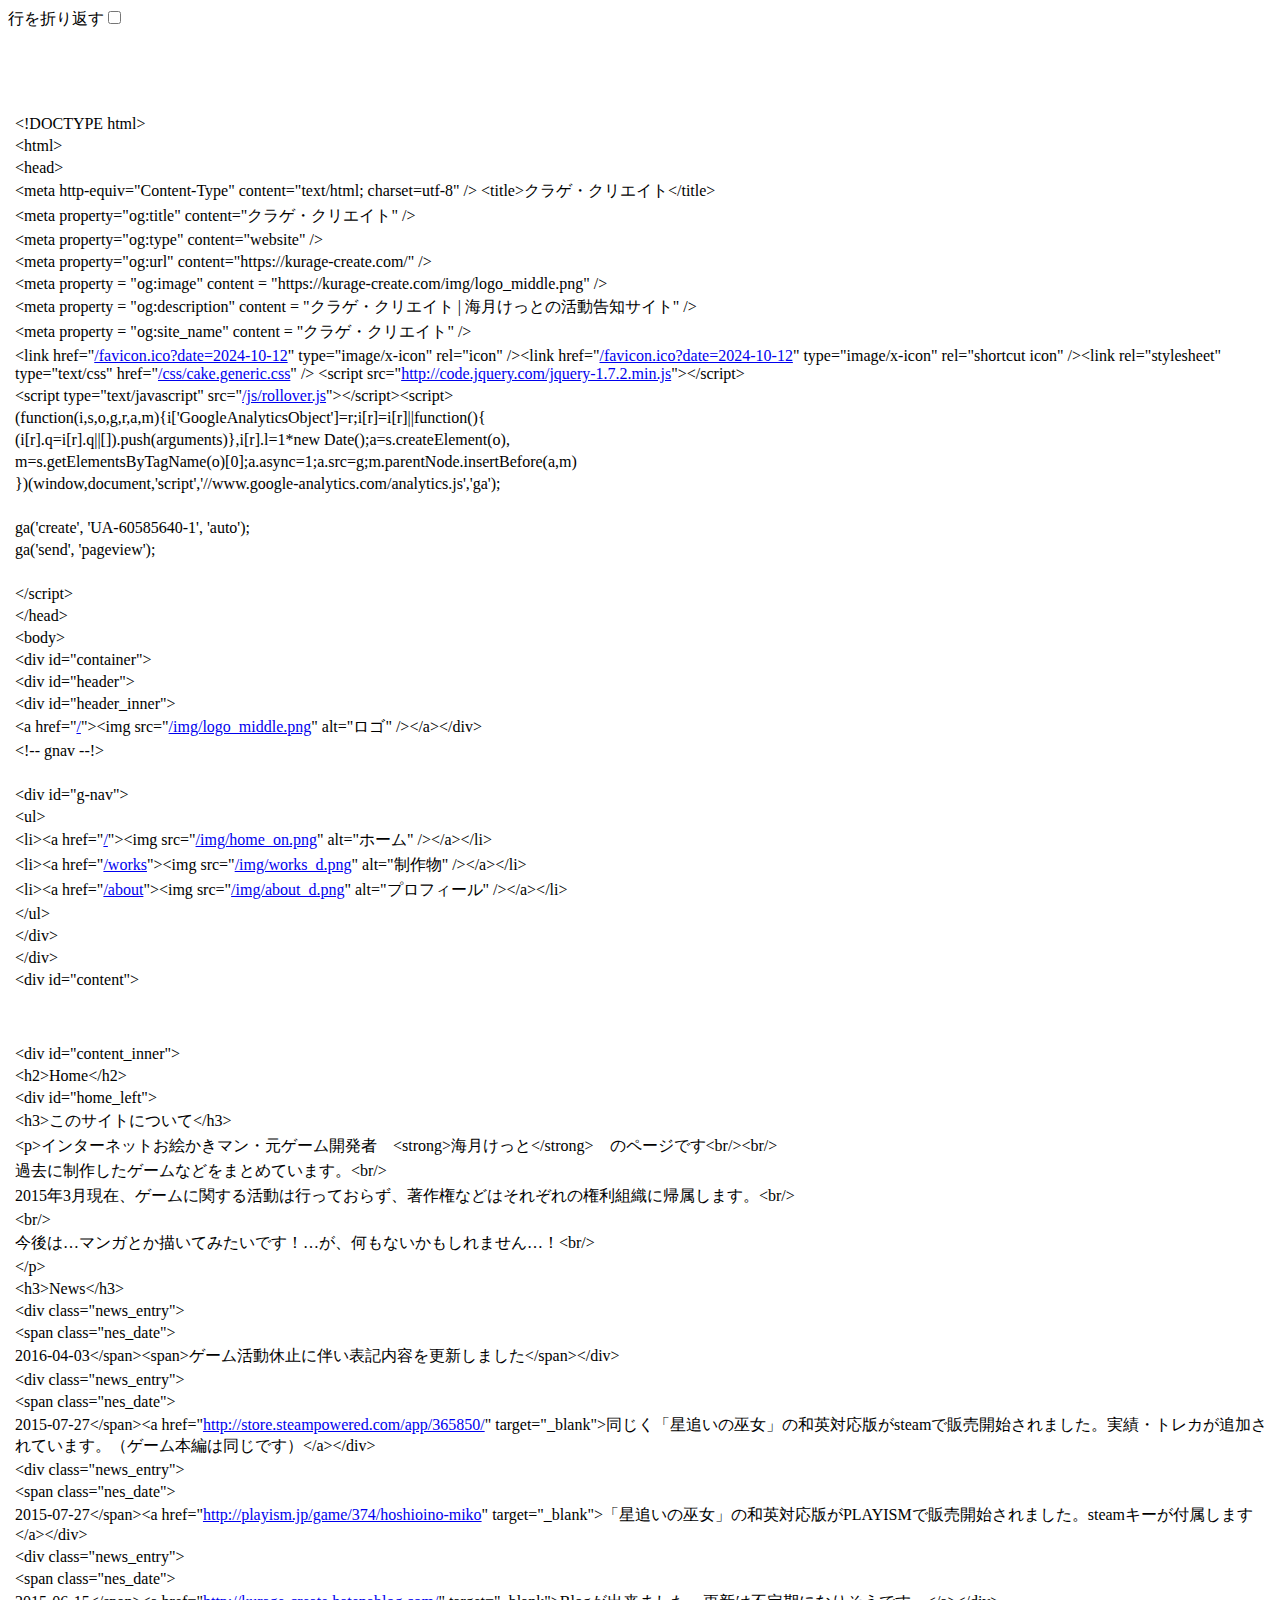
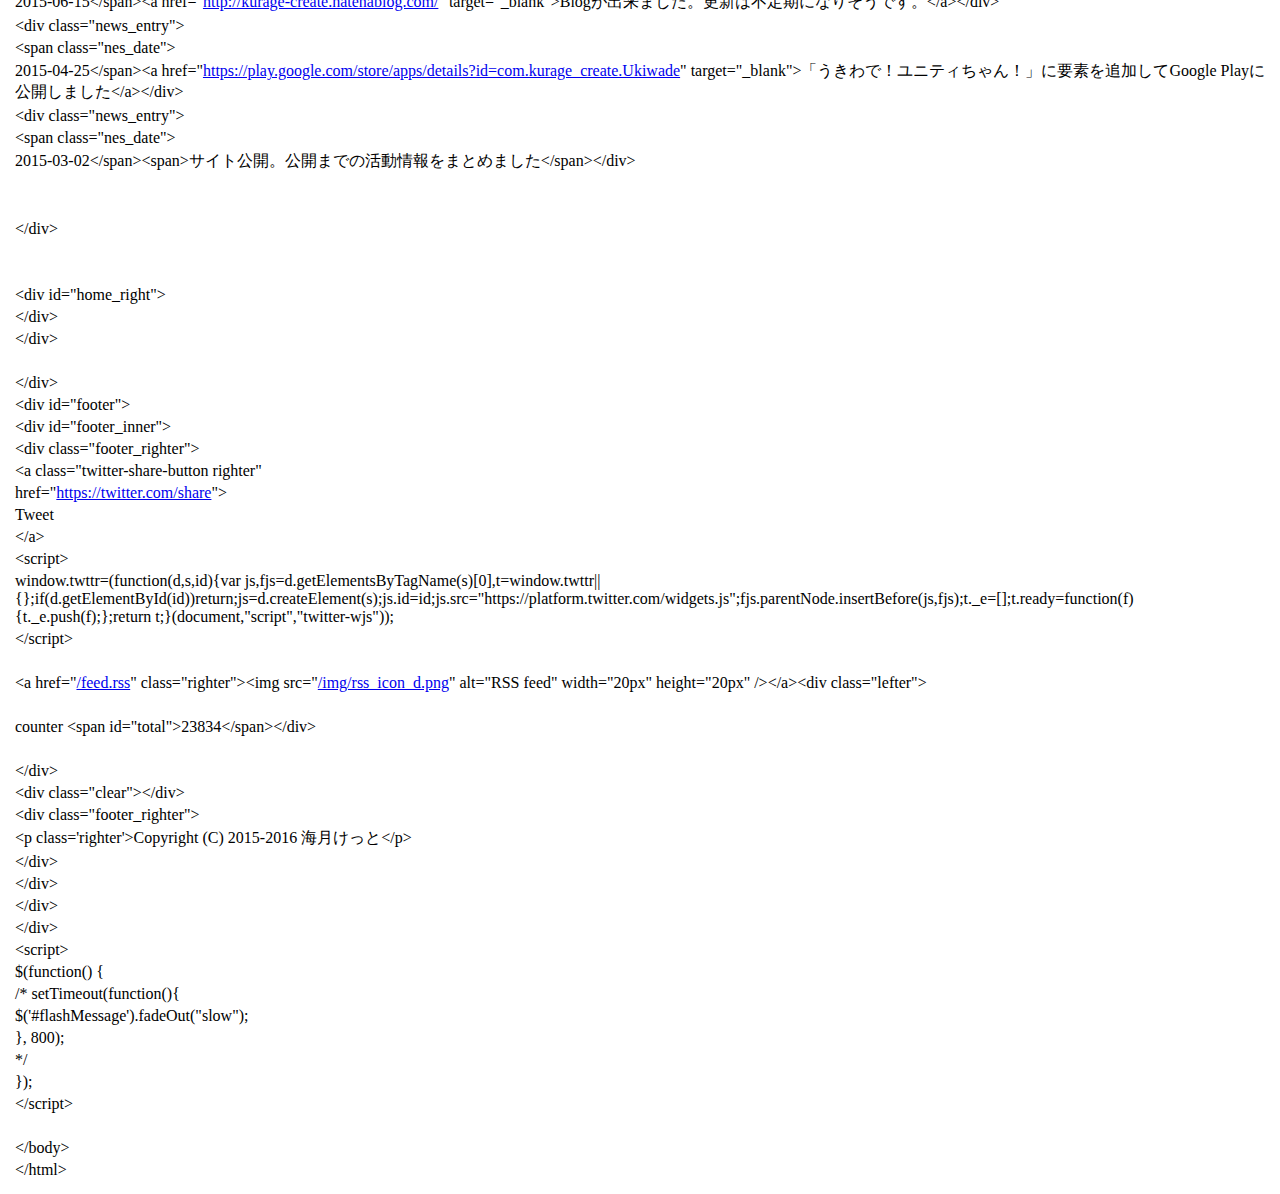
==== index.html @ b0171bd9 "とりあえずそのままコミット" ====
<!-- saved from url=(0026)https://kurage-create.com/ -->
<html><head><meta http-equiv="Content-Type" content="text/html; charset=UTF-8"><meta name="color-scheme" content="light dark"></head><body><div class="line-gutter-backdrop"></div><form autocomplete="off"><label class="line-wrap-control">行を折り返す<input type="checkbox" aria-label="行を折り返す"></label></form><table><tbody><tr><td class="line-number" value="1"></td><td class="line-content"><br></td></tr><tr><td class="line-number" value="2"></td><td class="line-content"><br></td></tr><tr><td class="line-number" value="3"></td><td class="line-content"><br></td></tr><tr><td class="line-number" value="4"></td><td class="line-content"><span class="html-doctype">&lt;!DOCTYPE html&gt;</span></td></tr><tr><td class="line-number" value="5"></td><td class="line-content"><span class="html-tag">&lt;html&gt;</span></td></tr><tr><td class="line-number" value="6"></td><td class="line-content"><span class="html-tag">&lt;head&gt;</span></td></tr><tr><td class="line-number" value="7"></td><td class="line-content">	<span class="html-tag">&lt;meta <span class="html-attribute-name">http-equiv</span>="<span class="html-attribute-value">Content-Type</span>" <span class="html-attribute-name">content</span>="<span class="html-attribute-value">text/html; charset=utf-8</span>" /&gt;</span>	<span class="html-tag">&lt;title&gt;</span>クラゲ・クリエイト<span class="html-tag">&lt;/title&gt;</span></td></tr><tr><td class="line-number" value="8"></td><td class="line-content">	<span class="html-tag">&lt;meta <span class="html-attribute-name">property</span>="<span class="html-attribute-value">og:title</span>" <span class="html-attribute-name">content</span>="<span class="html-attribute-value">クラゲ・クリエイト</span>" /&gt;</span></td></tr><tr><td class="line-number" value="9"></td><td class="line-content">	<span class="html-tag">&lt;meta <span class="html-attribute-name">property</span>="<span class="html-attribute-value">og:type</span>" <span class="html-attribute-name">content</span>="<span class="html-attribute-value">website</span>" /&gt;</span></td></tr><tr><td class="line-number" value="10"></td><td class="line-content">	<span class="html-tag">&lt;meta <span class="html-attribute-name">property</span>="<span class="html-attribute-value">og:url</span>" <span class="html-attribute-name">content</span>="<span class="html-attribute-value">https://kurage-create.com/</span>" /&gt;</span></td></tr><tr><td class="line-number" value="11"></td><td class="line-content">	<span class="html-tag">&lt;meta <span class="html-attribute-name">property</span> = "<span class="html-attribute-value">og:image</span>" <span class="html-attribute-name">content</span> = "<span class="html-attribute-value">https://kurage-create.com/img/logo_middle.png</span>" /&gt;</span></td></tr><tr><td class="line-number" value="12"></td><td class="line-content">	<span class="html-tag">&lt;meta <span class="html-attribute-name">property</span> = "<span class="html-attribute-value">og:description</span>" <span class="html-attribute-name">content</span> = "<span class="html-attribute-value">クラゲ・クリエイト | 海月けっとの活動告知サイト</span>" /&gt;</span></td></tr><tr><td class="line-number" value="13"></td><td class="line-content">	<span class="html-tag">&lt;meta <span class="html-attribute-name">property</span> = "<span class="html-attribute-value">og:site_name</span>" <span class="html-attribute-name">content</span> = "<span class="html-attribute-value">クラゲ・クリエイト</span>" /&gt;</span></td></tr><tr><td class="line-number" value="14"></td><td class="line-content">	<span class="html-tag">&lt;link <span class="html-attribute-name">href</span>="<a class="html-attribute-value html-resource-link" target="_blank" href="https://kurage-create.com/favicon.ico?date=2024-10-12" rel="noreferrer noopener">/favicon.ico?date=2024-10-12</a>" <span class="html-attribute-name">type</span>="<span class="html-attribute-value">image/x-icon</span>" <span class="html-attribute-name">rel</span>="<span class="html-attribute-value">icon</span>" /&gt;</span><span class="html-tag">&lt;link <span class="html-attribute-name">href</span>="<a class="html-attribute-value html-resource-link" target="_blank" href="https://kurage-create.com/favicon.ico?date=2024-10-12" rel="noreferrer noopener">/favicon.ico?date=2024-10-12</a>" <span class="html-attribute-name">type</span>="<span class="html-attribute-value">image/x-icon</span>" <span class="html-attribute-name">rel</span>="<span class="html-attribute-value">shortcut icon</span>" /&gt;</span><span class="html-tag">&lt;link <span class="html-attribute-name">rel</span>="<span class="html-attribute-value">stylesheet</span>" <span class="html-attribute-name">type</span>="<span class="html-attribute-value">text/css</span>" <span class="html-attribute-name">href</span>="<a class="html-attribute-value html-resource-link" target="_blank" href="https://kurage-create.com/css/cake.generic.css" rel="noreferrer noopener">/css/cake.generic.css</a>" /&gt;</span>	<span class="html-tag">&lt;script <span class="html-attribute-name">src</span>="<a class="html-attribute-value html-resource-link" target="_blank" href="http://code.jquery.com/jquery-1.7.2.min.js" rel="noreferrer noopener">http://code.jquery.com/jquery-1.7.2.min.js</a>"&gt;</span><span class="html-tag">&lt;/script&gt;</span></td></tr><tr><td class="line-number" value="15"></td><td class="line-content">	<span class="html-tag">&lt;script <span class="html-attribute-name">type</span>="<span class="html-attribute-value">text/javascript</span>" <span class="html-attribute-name">src</span>="<a class="html-attribute-value html-resource-link" target="_blank" href="https://kurage-create.com/js/rollover.js" rel="noreferrer noopener">/js/rollover.js</a>"&gt;</span><span class="html-tag">&lt;/script&gt;</span><span class="html-tag">&lt;script&gt;</span></td></tr><tr><td class="line-number" value="16"></td><td class="line-content">  (function(i,s,o,g,r,a,m){i['GoogleAnalyticsObject']=r;i[r]=i[r]||function(){</td></tr><tr><td class="line-number" value="17"></td><td class="line-content">  (i[r].q=i[r].q||[]).push(arguments)},i[r].l=1*new Date();a=s.createElement(o),</td></tr><tr><td class="line-number" value="18"></td><td class="line-content">  m=s.getElementsByTagName(o)[0];a.async=1;a.src=g;m.parentNode.insertBefore(a,m)</td></tr><tr><td class="line-number" value="19"></td><td class="line-content">  })(window,document,'script','//www.google-analytics.com/analytics.js','ga');</td></tr><tr><td class="line-number" value="20"></td><td class="line-content"><br></td></tr><tr><td class="line-number" value="21"></td><td class="line-content">  ga('create', 'UA-60585640-1', 'auto');</td></tr><tr><td class="line-number" value="22"></td><td class="line-content">  ga('send', 'pageview');</td></tr><tr><td class="line-number" value="23"></td><td class="line-content"><br></td></tr><tr><td class="line-number" value="24"></td><td class="line-content"><span class="html-tag">&lt;/script&gt;</span></td></tr><tr><td class="line-number" value="25"></td><td class="line-content"><span class="html-tag">&lt;/head&gt;</span></td></tr><tr><td class="line-number" value="26"></td><td class="line-content"><span class="html-tag">&lt;body&gt;</span></td></tr><tr><td class="line-number" value="27"></td><td class="line-content">	<span class="html-tag">&lt;div <span class="html-attribute-name">id</span>="<span class="html-attribute-value">container</span>"&gt;</span></td></tr><tr><td class="line-number" value="28"></td><td class="line-content">		<span class="html-tag">&lt;div <span class="html-attribute-name">id</span>="<span class="html-attribute-value">header</span>"&gt;</span></td></tr><tr><td class="line-number" value="29"></td><td class="line-content">			<span class="html-tag">&lt;div <span class="html-attribute-name">id</span>="<span class="html-attribute-value">header_inner</span>"&gt;</span></td></tr><tr><td class="line-number" value="30"></td><td class="line-content"><span class="html-tag">&lt;a <span class="html-attribute-name">href</span>="<a class="html-attribute-value html-external-link" target="_blank" href="https://kurage-create.com/" rel="noreferrer noopener">/</a>"&gt;</span><span class="html-tag">&lt;img <span class="html-attribute-name">src</span>="<a class="html-attribute-value html-resource-link" target="_blank" href="https://kurage-create.com/img/logo_middle.png" rel="noreferrer noopener">/img/logo_middle.png</a>" <span class="html-attribute-name">alt</span>="<span class="html-attribute-value">ロゴ</span>" /&gt;</span><span class="html-tag">&lt;/a&gt;</span><span class="html-tag">&lt;/div&gt;</span></td></tr><tr><td class="line-number" value="31"></td><td class="line-content"><span class="html-comment">&lt;!-- gnav --!&gt;</span></td></tr><tr><td class="line-number" value="32"></td><td class="line-content"><br></td></tr><tr><td class="line-number" value="33"></td><td class="line-content"><span class="html-tag">&lt;div <span class="html-attribute-name">id</span>="<span class="html-attribute-value">g-nav</span>"&gt;</span></td></tr><tr><td class="line-number" value="34"></td><td class="line-content"><span class="html-tag">&lt;ul&gt;</span></td></tr><tr><td class="line-number" value="35"></td><td class="line-content"><span class="html-tag">&lt;li&gt;</span><span class="html-tag">&lt;a <span class="html-attribute-name">href</span>="<a class="html-attribute-value html-external-link" target="_blank" href="https://kurage-create.com/" rel="noreferrer noopener">/</a>"&gt;</span><span class="html-tag">&lt;img <span class="html-attribute-name">src</span>="<a class="html-attribute-value html-resource-link" target="_blank" href="https://kurage-create.com/img/home_on.png" rel="noreferrer noopener">/img/home_on.png</a>" <span class="html-attribute-name">alt</span>="<span class="html-attribute-value">ホーム</span>" /&gt;</span><span class="html-tag">&lt;/a&gt;</span><span class="html-tag">&lt;/li&gt;</span></td></tr><tr><td class="line-number" value="36"></td><td class="line-content"><span class="html-tag">&lt;li&gt;</span><span class="html-tag">&lt;a <span class="html-attribute-name">href</span>="<a class="html-attribute-value html-external-link" target="_blank" href="https://kurage-create.com/works" rel="noreferrer noopener">/works</a>"&gt;</span><span class="html-tag">&lt;img <span class="html-attribute-name">src</span>="<a class="html-attribute-value html-resource-link" target="_blank" href="https://kurage-create.com/img/works_d.png" rel="noreferrer noopener">/img/works_d.png</a>" <span class="html-attribute-name">alt</span>="<span class="html-attribute-value">制作物</span>" /&gt;</span><span class="html-tag">&lt;/a&gt;</span><span class="html-tag">&lt;/li&gt;</span></td></tr><tr><td class="line-number" value="37"></td><td class="line-content"><span class="html-tag">&lt;li&gt;</span><span class="html-tag">&lt;a <span class="html-attribute-name">href</span>="<a class="html-attribute-value html-external-link" target="_blank" href="https://kurage-create.com/about" rel="noreferrer noopener">/about</a>"&gt;</span><span class="html-tag">&lt;img <span class="html-attribute-name">src</span>="<a class="html-attribute-value html-resource-link" target="_blank" href="https://kurage-create.com/img/about_d.png" rel="noreferrer noopener">/img/about_d.png</a>" <span class="html-attribute-name">alt</span>="<span class="html-attribute-value">プロフィール</span>" /&gt;</span><span class="html-tag">&lt;/a&gt;</span><span class="html-tag">&lt;/li&gt;</span></td></tr><tr><td class="line-number" value="38"></td><td class="line-content"><span class="html-tag">&lt;/ul&gt;</span></td></tr><tr><td class="line-number" value="39"></td><td class="line-content"><span class="html-tag">&lt;/div&gt;</span></td></tr><tr><td class="line-number" value="40"></td><td class="line-content">		<span class="html-tag">&lt;/div&gt;</span></td></tr><tr><td class="line-number" value="41"></td><td class="line-content">		<span class="html-tag">&lt;div <span class="html-attribute-name">id</span>="<span class="html-attribute-value">content</span>"&gt;</span></td></tr><tr><td class="line-number" value="42"></td><td class="line-content"><br></td></tr><tr><td class="line-number" value="43"></td><td class="line-content">			</td></tr><tr><td class="line-number" value="44"></td><td class="line-content">			</td></tr><tr><td class="line-number" value="45"></td><td class="line-content"><br></td></tr><tr><td class="line-number" value="46"></td><td class="line-content"><span class="html-tag">&lt;div <span class="html-attribute-name">id</span>="<span class="html-attribute-value">content_inner</span>"&gt;</span></td></tr><tr><td class="line-number" value="47"></td><td class="line-content"><span class="html-tag">&lt;h2&gt;</span>Home<span class="html-tag">&lt;/h2&gt;</span></td></tr><tr><td class="line-number" value="48"></td><td class="line-content"><span class="html-tag">&lt;div <span class="html-attribute-name">id</span>="<span class="html-attribute-value">home_left</span>"&gt;</span></td></tr><tr><td class="line-number" value="49"></td><td class="line-content"><span class="html-tag">&lt;h3&gt;</span>このサイトについて<span class="html-tag">&lt;/h3&gt;</span></td></tr><tr><td class="line-number" value="50"></td><td class="line-content"><span class="html-tag">&lt;p&gt;</span>インターネットお絵かきマン・元ゲーム開発者　<span class="html-tag">&lt;strong&gt;</span>海月けっと<span class="html-tag">&lt;/strong&gt;</span>　のページです<span class="html-tag">&lt;br/&gt;</span><span class="html-tag">&lt;br/&gt;</span></td></tr><tr><td class="line-number" value="51"></td><td class="line-content">過去に制作したゲームなどをまとめています。<span class="html-tag">&lt;br/&gt;</span></td></tr><tr><td class="line-number" value="52"></td><td class="line-content">2015年3月現在、ゲームに関する活動は行っておらず、著作権などはそれぞれの権利組織に帰属します。<span class="html-tag">&lt;br/&gt;</span></td></tr><tr><td class="line-number" value="53"></td><td class="line-content"><span class="html-tag">&lt;br/&gt;</span></td></tr><tr><td class="line-number" value="54"></td><td class="line-content">今後は…マンガとか描いてみたいです！…が、何もないかもしれません…！<span class="html-tag">&lt;br/&gt;</span></td></tr><tr><td class="line-number" value="55"></td><td class="line-content"><span class="html-tag">&lt;/p&gt;</span></td></tr><tr><td class="line-number" value="56"></td><td class="line-content"><span class="html-tag">&lt;h3&gt;</span>News<span class="html-tag">&lt;/h3&gt;</span></td></tr><tr><td class="line-number" value="57"></td><td class="line-content"><span class="html-tag">&lt;div <span class="html-attribute-name">class</span>="<span class="html-attribute-value">news_entry</span>"&gt;</span></td></tr><tr><td class="line-number" value="58"></td><td class="line-content"><span class="html-tag">&lt;span <span class="html-attribute-name">class</span>="<span class="html-attribute-value">nes_date</span>"&gt;</span></td></tr><tr><td class="line-number" value="59"></td><td class="line-content">2016-04-03<span class="html-tag">&lt;/span&gt;</span><span class="html-tag">&lt;span&gt;</span>ゲーム活動休止に伴い表記内容を更新しました<span class="html-tag">&lt;/span&gt;</span><span class="html-tag">&lt;/div&gt;</span></td></tr><tr><td class="line-number" value="60"></td><td class="line-content"><span class="html-tag">&lt;div <span class="html-attribute-name">class</span>="<span class="html-attribute-value">news_entry</span>"&gt;</span></td></tr><tr><td class="line-number" value="61"></td><td class="line-content"><span class="html-tag">&lt;span <span class="html-attribute-name">class</span>="<span class="html-attribute-value">nes_date</span>"&gt;</span></td></tr><tr><td class="line-number" value="62"></td><td class="line-content">2015-07-27<span class="html-tag">&lt;/span&gt;</span><span class="html-tag">&lt;a <span class="html-attribute-name">href</span>="<a class="html-attribute-value html-external-link" target="_blank" href="http://store.steampowered.com/app/365850/" rel="noreferrer noopener">http://store.steampowered.com/app/365850/</a>" <span class="html-attribute-name">target</span>="<span class="html-attribute-value">_blank</span>"&gt;</span>同じく「星追いの巫女」の和英対応版がsteamで販売開始されました。実績・トレカが追加されています。（ゲーム本編は同じです）<span class="html-tag">&lt;/a&gt;</span><span class="html-tag">&lt;/div&gt;</span></td></tr><tr><td class="line-number" value="63"></td><td class="line-content"><span class="html-tag">&lt;div <span class="html-attribute-name">class</span>="<span class="html-attribute-value">news_entry</span>"&gt;</span></td></tr><tr><td class="line-number" value="64"></td><td class="line-content"><span class="html-tag">&lt;span <span class="html-attribute-name">class</span>="<span class="html-attribute-value">nes_date</span>"&gt;</span></td></tr><tr><td class="line-number" value="65"></td><td class="line-content">2015-07-27<span class="html-tag">&lt;/span&gt;</span><span class="html-tag">&lt;a <span class="html-attribute-name">href</span>="<a class="html-attribute-value html-external-link" target="_blank" href="http://playism.jp/game/374/hoshioino-miko" rel="noreferrer noopener">http://playism.jp/game/374/hoshioino-miko</a>" <span class="html-attribute-name">target</span>="<span class="html-attribute-value">_blank</span>"&gt;</span>「星追いの巫女」の和英対応版がPLAYISMで販売開始されました。steamキーが付属します<span class="html-tag">&lt;/a&gt;</span><span class="html-tag">&lt;/div&gt;</span></td></tr><tr><td class="line-number" value="66"></td><td class="line-content"><span class="html-tag">&lt;div <span class="html-attribute-name">class</span>="<span class="html-attribute-value">news_entry</span>"&gt;</span></td></tr><tr><td class="line-number" value="67"></td><td class="line-content"><span class="html-tag">&lt;span <span class="html-attribute-name">class</span>="<span class="html-attribute-value">nes_date</span>"&gt;</span></td></tr><tr><td class="line-number" value="68"></td><td class="line-content">2015-06-15<span class="html-tag">&lt;/span&gt;</span><span class="html-tag">&lt;a <span class="html-attribute-name">href</span>="<a class="html-attribute-value html-external-link" target="_blank" href="http://kurage-create.hatenablog.com/" rel="noreferrer noopener">http://kurage-create.hatenablog.com/</a>" <span class="html-attribute-name">target</span>="<span class="html-attribute-value">_blank</span>"&gt;</span>Blogが出来ました。更新は不定期になりそうです。<span class="html-tag">&lt;/a&gt;</span><span class="html-tag">&lt;/div&gt;</span></td></tr><tr><td class="line-number" value="69"></td><td class="line-content"><span class="html-tag">&lt;div <span class="html-attribute-name">class</span>="<span class="html-attribute-value">news_entry</span>"&gt;</span></td></tr><tr><td class="line-number" value="70"></td><td class="line-content"><span class="html-tag">&lt;span <span class="html-attribute-name">class</span>="<span class="html-attribute-value">nes_date</span>"&gt;</span></td></tr><tr><td class="line-number" value="71"></td><td class="line-content">2015-04-25<span class="html-tag">&lt;/span&gt;</span><span class="html-tag">&lt;a <span class="html-attribute-name">href</span>="<a class="html-attribute-value html-external-link" target="_blank" href="https://play.google.com/store/apps/details?id=com.kurage_create.Ukiwade" rel="noreferrer noopener">https://play.google.com/store/apps/details?id=com.kurage_create.Ukiwade</a>" <span class="html-attribute-name">target</span>="<span class="html-attribute-value">_blank</span>"&gt;</span>「うきわで！ユニティちゃん！」に要素を追加してGoogle Playに公開しました<span class="html-tag">&lt;/a&gt;</span><span class="html-tag">&lt;/div&gt;</span></td></tr><tr><td class="line-number" value="72"></td><td class="line-content"><span class="html-tag">&lt;div <span class="html-attribute-name">class</span>="<span class="html-attribute-value">news_entry</span>"&gt;</span></td></tr><tr><td class="line-number" value="73"></td><td class="line-content"><span class="html-tag">&lt;span <span class="html-attribute-name">class</span>="<span class="html-attribute-value">nes_date</span>"&gt;</span></td></tr><tr><td class="line-number" value="74"></td><td class="line-content">2015-03-02<span class="html-tag">&lt;/span&gt;</span><span class="html-tag">&lt;span&gt;</span>サイト公開。公開までの活動情報をまとめました<span class="html-tag">&lt;/span&gt;</span><span class="html-tag">&lt;/div&gt;</span></td></tr><tr><td class="line-number" value="75"></td><td class="line-content"><br></td></tr><tr><td class="line-number" value="76"></td><td class="line-content"><br></td></tr><tr><td class="line-number" value="77"></td><td class="line-content"><span class="html-tag">&lt;/div&gt;</span></td></tr><tr><td class="line-number" value="78"></td><td class="line-content"><br></td></tr><tr><td class="line-number" value="79"></td><td class="line-content"><br></td></tr><tr><td class="line-number" value="80"></td><td class="line-content"><span class="html-tag">&lt;div <span class="html-attribute-name">id</span>="<span class="html-attribute-value">home_right</span>"&gt;</span></td></tr><tr><td class="line-number" value="81"></td><td class="line-content"><span class="html-tag">&lt;/div&gt;</span></td></tr><tr><td class="line-number" value="82"></td><td class="line-content"><span class="html-tag">&lt;/div&gt;</span></td></tr><tr><td class="line-number" value="83"></td><td class="line-content"><br></td></tr><tr><td class="line-number" value="84"></td><td class="line-content">		<span class="html-tag">&lt;/div&gt;</span></td></tr><tr><td class="line-number" value="85"></td><td class="line-content">		<span class="html-tag">&lt;div <span class="html-attribute-name">id</span>="<span class="html-attribute-value">footer</span>"&gt;</span></td></tr><tr><td class="line-number" value="86"></td><td class="line-content"><span class="html-tag">&lt;div <span class="html-attribute-name">id</span>="<span class="html-attribute-value">footer_inner</span>"&gt;</span></td></tr><tr><td class="line-number" value="87"></td><td class="line-content"><span class="html-tag">&lt;div <span class="html-attribute-name">class</span>="<span class="html-attribute-value">footer_righter</span>"&gt;</span></td></tr><tr><td class="line-number" value="88"></td><td class="line-content"><span class="html-tag">&lt;a <span class="html-attribute-name">class</span>="<span class="html-attribute-value">twitter-share-button righter</span>"</span></td></tr><tr><td class="line-number" value="89"></td><td class="line-content">  <span class="html-attribute-name">href</span>="<a class="html-attribute-value html-external-link" target="_blank" href="https://twitter.com/share" rel="noreferrer noopener">https://twitter.com/share</a>"&gt;</td></tr><tr><td class="line-number" value="90"></td><td class="line-content">Tweet</td></tr><tr><td class="line-number" value="91"></td><td class="line-content"><span class="html-tag">&lt;/a&gt;</span></td></tr><tr><td class="line-number" value="92"></td><td class="line-content"><span class="html-tag">&lt;script&gt;</span></td></tr><tr><td class="line-number" value="93"></td><td class="line-content">window.twttr=(function(d,s,id){var js,fjs=d.getElementsByTagName(s)[0],t=window.twttr||{};if(d.getElementById(id))return;js=d.createElement(s);js.id=id;js.src="https://platform.twitter.com/widgets.js";fjs.parentNode.insertBefore(js,fjs);t._e=[];t.ready=function(f){t._e.push(f);};return t;}(document,"script","twitter-wjs"));</td></tr><tr><td class="line-number" value="94"></td><td class="line-content"><span class="html-tag">&lt;/script&gt;</span></td></tr><tr><td class="line-number" value="95"></td><td class="line-content"><br></td></tr><tr><td class="line-number" value="96"></td><td class="line-content"><span class="html-tag">&lt;a <span class="html-attribute-name">href</span>="<a class="html-attribute-value html-external-link" target="_blank" href="https://kurage-create.com/feed.rss" rel="noreferrer noopener">/feed.rss</a>" <span class="html-attribute-name">class</span>="<span class="html-attribute-value">righter</span>"&gt;</span><span class="html-tag">&lt;img <span class="html-attribute-name">src</span>="<a class="html-attribute-value html-resource-link" target="_blank" href="https://kurage-create.com/img/rss_icon_d.png" rel="noreferrer noopener">/img/rss_icon_d.png</a>" <span class="html-attribute-name">alt</span>="<span class="html-attribute-value">RSS feed</span>" <span class="html-attribute-name">width</span>="<span class="html-attribute-value">20px</span>" <span class="html-attribute-name">height</span>="<span class="html-attribute-value">20px</span>" /&gt;</span><span class="html-tag">&lt;/a&gt;</span><span class="html-tag">&lt;div <span class="html-attribute-name">class</span>="<span class="html-attribute-value">lefter</span>"&gt;</span></td></tr><tr><td class="line-number" value="97"></td><td class="line-content"><br></td></tr><tr><td class="line-number" value="98"></td><td class="line-content">counter <span class="html-tag">&lt;span <span class="html-attribute-name">id</span>="<span class="html-attribute-value">total</span>"&gt;</span>23834<span class="html-tag">&lt;/span&gt;</span><span class="html-tag">&lt;/div&gt;</span></td></tr><tr><td class="line-number" value="99"></td><td class="line-content"><br></td></tr><tr><td class="line-number" value="100"></td><td class="line-content"><span class="html-tag">&lt;/div&gt;</span></td></tr><tr><td class="line-number" value="101"></td><td class="line-content"><span class="html-tag">&lt;div <span class="html-attribute-name">class</span>="<span class="html-attribute-value">clear</span>"&gt;</span><span class="html-tag">&lt;/div&gt;</span></td></tr><tr><td class="line-number" value="102"></td><td class="line-content"><span class="html-tag">&lt;div <span class="html-attribute-name">class</span>="<span class="html-attribute-value">footer_righter</span>"&gt;</span></td></tr><tr><td class="line-number" value="103"></td><td class="line-content">			<span class="html-tag">&lt;p <span class="html-attribute-name">class</span>='<span class="html-attribute-value">righter</span>'&gt;</span>Copyright (C) 2015-2016 海月けっと<span class="html-tag">&lt;/p&gt;</span></td></tr><tr><td class="line-number" value="104"></td><td class="line-content"><span class="html-tag">&lt;/div&gt;</span></td></tr><tr><td class="line-number" value="105"></td><td class="line-content"><span class="html-tag">&lt;/div&gt;</span></td></tr><tr><td class="line-number" value="106"></td><td class="line-content">		<span class="html-tag">&lt;/div&gt;</span></td></tr><tr><td class="line-number" value="107"></td><td class="line-content">	<span class="html-tag">&lt;/div&gt;</span></td></tr><tr><td class="line-number" value="108"></td><td class="line-content">	<span class="html-tag">&lt;script&gt;</span></td></tr><tr><td class="line-number" value="109"></td><td class="line-content">$(function() {</td></tr><tr><td class="line-number" value="110"></td><td class="line-content">/*	setTimeout(function(){</td></tr><tr><td class="line-number" value="111"></td><td class="line-content">			$('#flashMessage').fadeOut("slow");</td></tr><tr><td class="line-number" value="112"></td><td class="line-content">		}, 800);</td></tr><tr><td class="line-number" value="113"></td><td class="line-content">*/</td></tr><tr><td class="line-number" value="114"></td><td class="line-content">});</td></tr><tr><td class="line-number" value="115"></td><td class="line-content"><span class="html-tag">&lt;/script&gt;</span></td></tr><tr><td class="line-number" value="116"></td><td class="line-content"><br></td></tr><tr><td class="line-number" value="117"></td><td class="line-content"><span class="html-tag">&lt;/body&gt;</span></td></tr><tr><td class="line-number" value="118"></td><td class="line-content"><span class="html-tag">&lt;/html&gt;</span></td></tr><tr><td class="line-number" value="119"></td><td class="line-content"><span class="html-end-of-file"></span></td></tr></tbody></table></body></html>
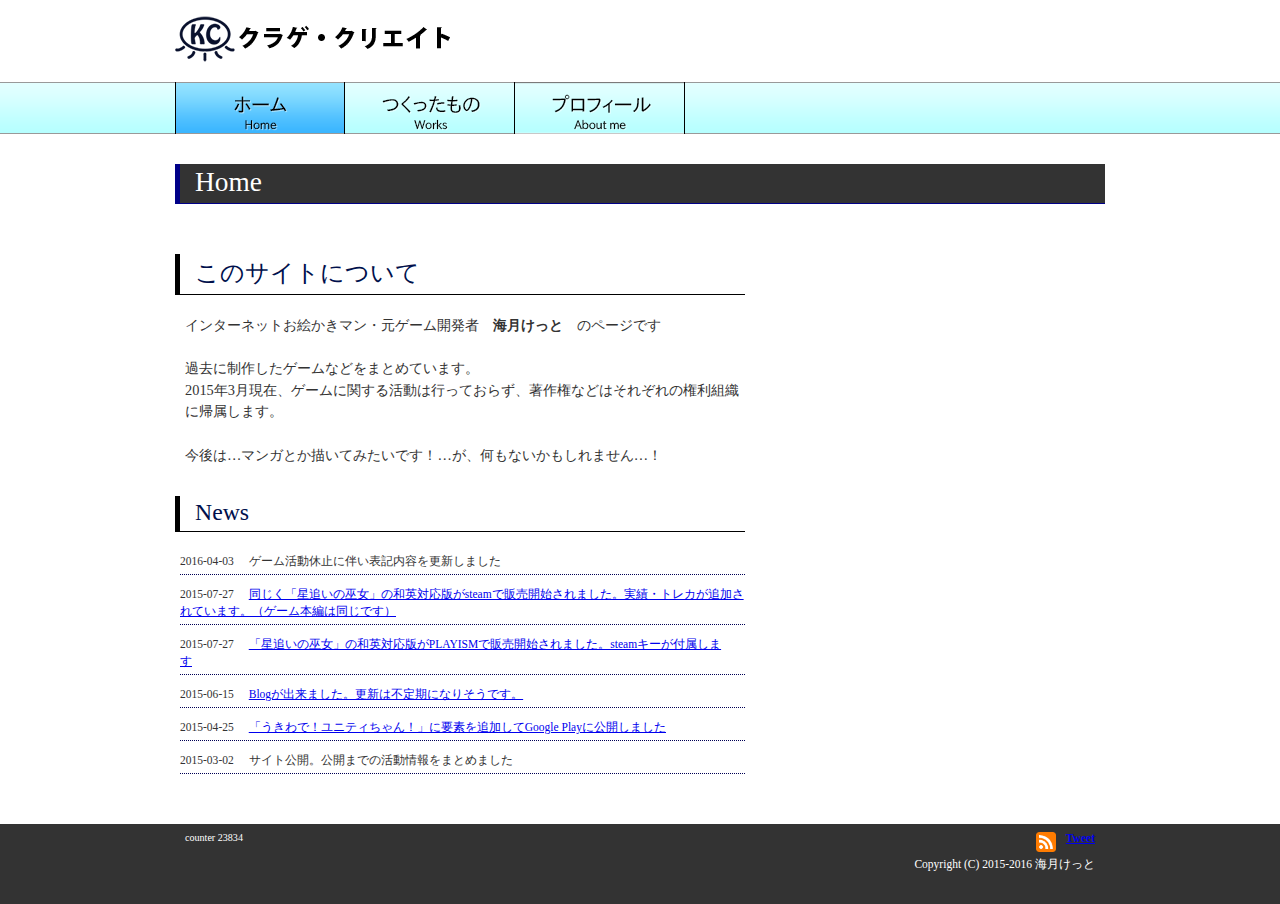
==== commit d5fadb50: "ソース修正" ====
--- a/index.html
+++ b/index.html
@@ -1,3 +1,115 @@
+<!DOCTYPE html>
+<html>
+<head>
+	<meta http-equiv="Content-Type" content="text/html; charset=utf-8" />	<title>クラゲ・クリエイト</title>
+	<meta property="og:title" content="クラゲ・クリエイト" />
+	<meta property="og:type" content="website" />
+	<meta property="og:url" content="https://kurage-create.com/" />
+	<meta property = "og:image" content = "https://kurage-create.com/img/logo_middle.png" />
+	<meta property = "og:description" content = "クラゲ・クリエイト | 海月けっとの活動告知サイト" />
+	<meta property = "og:site_name" content = "クラゲ・クリエイト" />
+	<link href="/favicon.ico?date=2024-10-12" type="image/x-icon" rel="icon" /><link href="/favicon.ico?date=2024-10-12" type="image/x-icon" rel="shortcut icon" /><link rel="stylesheet" type="text/css" href="/css/cake.generic.css" />	<script src="http://code.jquery.com/jquery-1.7.2.min.js"></script>
+	<script type="text/javascript" src="/js/rollover.js"></script><script>
+  (function(i,s,o,g,r,a,m){i['GoogleAnalyticsObject']=r;i[r]=i[r]||function(){
+  (i[r].q=i[r].q||[]).push(arguments)},i[r].l=1*new Date();a=s.createElement(o),
+  m=s.getElementsByTagName(o)[0];a.async=1;a.src=g;m.parentNode.insertBefore(a,m)
+  })(window,document,'script','//www.google-analytics.com/analytics.js','ga');
 
-<!-- saved from url=(0026)https://kurage-create.com/ -->
-<html><head><meta http-equiv="Content-Type" content="text/html; charset=UTF-8"><meta name="color-scheme" content="light dark"></head><body><div class="line-gutter-backdrop"></div><form autocomplete="off"><label class="line-wrap-control">行を折り返す<input type="checkbox" aria-label="行を折り返す"></label></form><table><tbody><tr><td class="line-number" value="1"></td><td class="line-content"><br></td></tr><tr><td class="line-number" value="2"></td><td class="line-content"><br></td></tr><tr><td class="line-number" value="3"></td><td class="line-content"><br></td></tr><tr><td class="line-number" value="4"></td><td class="line-content"><span class="html-doctype">&lt;!DOCTYPE html&gt;</span></td></tr><tr><td class="line-number" value="5"></td><td class="line-content"><span class="html-tag">&lt;html&gt;</span></td></tr><tr><td class="line-number" value="6"></td><td class="line-content"><span class="html-tag">&lt;head&gt;</span></td></tr><tr><td class="line-number" value="7"></td><td class="line-content">	<span class="html-tag">&lt;meta <span class="html-attribute-name">http-equiv</span>="<span class="html-attribute-value">Content-Type</span>" <span class="html-attribute-name">content</span>="<span class="html-attribute-value">text/html; charset=utf-8</span>" /&gt;</span>	<span class="html-tag">&lt;title&gt;</span>クラゲ・クリエイト<span class="html-tag">&lt;/title&gt;</span></td></tr><tr><td class="line-number" value="8"></td><td class="line-content">	<span class="html-tag">&lt;meta <span class="html-attribute-name">property</span>="<span class="html-attribute-value">og:title</span>" <span class="html-attribute-name">content</span>="<span class="html-attribute-value">クラゲ・クリエイト</span>" /&gt;</span></td></tr><tr><td class="line-number" value="9"></td><td class="line-content">	<span class="html-tag">&lt;meta <span class="html-attribute-name">property</span>="<span class="html-attribute-value">og:type</span>" <span class="html-attribute-name">content</span>="<span class="html-attribute-value">website</span>" /&gt;</span></td></tr><tr><td class="line-number" value="10"></td><td class="line-content">	<span class="html-tag">&lt;meta <span class="html-attribute-name">property</span>="<span class="html-attribute-value">og:url</span>" <span class="html-attribute-name">content</span>="<span class="html-attribute-value">https://kurage-create.com/</span>" /&gt;</span></td></tr><tr><td class="line-number" value="11"></td><td class="line-content">	<span class="html-tag">&lt;meta <span class="html-attribute-name">property</span> = "<span class="html-attribute-value">og:image</span>" <span class="html-attribute-name">content</span> = "<span class="html-attribute-value">https://kurage-create.com/img/logo_middle.png</span>" /&gt;</span></td></tr><tr><td class="line-number" value="12"></td><td class="line-content">	<span class="html-tag">&lt;meta <span class="html-attribute-name">property</span> = "<span class="html-attribute-value">og:description</span>" <span class="html-attribute-name">content</span> = "<span class="html-attribute-value">クラゲ・クリエイト | 海月けっとの活動告知サイト</span>" /&gt;</span></td></tr><tr><td class="line-number" value="13"></td><td class="line-content">	<span class="html-tag">&lt;meta <span class="html-attribute-name">property</span> = "<span class="html-attribute-value">og:site_name</span>" <span class="html-attribute-name">content</span> = "<span class="html-attribute-value">クラゲ・クリエイト</span>" /&gt;</span></td></tr><tr><td class="line-number" value="14"></td><td class="line-content">	<span class="html-tag">&lt;link <span class="html-attribute-name">href</span>="<a class="html-attribute-value html-resource-link" target="_blank" href="https://kurage-create.com/favicon.ico?date=2024-10-12" rel="noreferrer noopener">/favicon.ico?date=2024-10-12</a>" <span class="html-attribute-name">type</span>="<span class="html-attribute-value">image/x-icon</span>" <span class="html-attribute-name">rel</span>="<span class="html-attribute-value">icon</span>" /&gt;</span><span class="html-tag">&lt;link <span class="html-attribute-name">href</span>="<a class="html-attribute-value html-resource-link" target="_blank" href="https://kurage-create.com/favicon.ico?date=2024-10-12" rel="noreferrer noopener">/favicon.ico?date=2024-10-12</a>" <span class="html-attribute-name">type</span>="<span class="html-attribute-value">image/x-icon</span>" <span class="html-attribute-name">rel</span>="<span class="html-attribute-value">shortcut icon</span>" /&gt;</span><span class="html-tag">&lt;link <span class="html-attribute-name">rel</span>="<span class="html-attribute-value">stylesheet</span>" <span class="html-attribute-name">type</span>="<span class="html-attribute-value">text/css</span>" <span class="html-attribute-name">href</span>="<a class="html-attribute-value html-resource-link" target="_blank" href="https://kurage-create.com/css/cake.generic.css" rel="noreferrer noopener">/css/cake.generic.css</a>" /&gt;</span>	<span class="html-tag">&lt;script <span class="html-attribute-name">src</span>="<a class="html-attribute-value html-resource-link" target="_blank" href="http://code.jquery.com/jquery-1.7.2.min.js" rel="noreferrer noopener">http://code.jquery.com/jquery-1.7.2.min.js</a>"&gt;</span><span class="html-tag">&lt;/script&gt;</span></td></tr><tr><td class="line-number" value="15"></td><td class="line-content">	<span class="html-tag">&lt;script <span class="html-attribute-name">type</span>="<span class="html-attribute-value">text/javascript</span>" <span class="html-attribute-name">src</span>="<a class="html-attribute-value html-resource-link" target="_blank" href="https://kurage-create.com/js/rollover.js" rel="noreferrer noopener">/js/rollover.js</a>"&gt;</span><span class="html-tag">&lt;/script&gt;</span><span class="html-tag">&lt;script&gt;</span></td></tr><tr><td class="line-number" value="16"></td><td class="line-content">  (function(i,s,o,g,r,a,m){i['GoogleAnalyticsObject']=r;i[r]=i[r]||function(){</td></tr><tr><td class="line-number" value="17"></td><td class="line-content">  (i[r].q=i[r].q||[]).push(arguments)},i[r].l=1*new Date();a=s.createElement(o),</td></tr><tr><td class="line-number" value="18"></td><td class="line-content">  m=s.getElementsByTagName(o)[0];a.async=1;a.src=g;m.parentNode.insertBefore(a,m)</td></tr><tr><td class="line-number" value="19"></td><td class="line-content">  })(window,document,'script','//www.google-analytics.com/analytics.js','ga');</td></tr><tr><td class="line-number" value="20"></td><td class="line-content"><br></td></tr><tr><td class="line-number" value="21"></td><td class="line-content">  ga('create', 'UA-60585640-1', 'auto');</td></tr><tr><td class="line-number" value="22"></td><td class="line-content">  ga('send', 'pageview');</td></tr><tr><td class="line-number" value="23"></td><td class="line-content"><br></td></tr><tr><td class="line-number" value="24"></td><td class="line-content"><span class="html-tag">&lt;/script&gt;</span></td></tr><tr><td class="line-number" value="25"></td><td class="line-content"><span class="html-tag">&lt;/head&gt;</span></td></tr><tr><td class="line-number" value="26"></td><td class="line-content"><span class="html-tag">&lt;body&gt;</span></td></tr><tr><td class="line-number" value="27"></td><td class="line-content">	<span class="html-tag">&lt;div <span class="html-attribute-name">id</span>="<span class="html-attribute-value">container</span>"&gt;</span></td></tr><tr><td class="line-number" value="28"></td><td class="line-content">		<span class="html-tag">&lt;div <span class="html-attribute-name">id</span>="<span class="html-attribute-value">header</span>"&gt;</span></td></tr><tr><td class="line-number" value="29"></td><td class="line-content">			<span class="html-tag">&lt;div <span class="html-attribute-name">id</span>="<span class="html-attribute-value">header_inner</span>"&gt;</span></td></tr><tr><td class="line-number" value="30"></td><td class="line-content"><span class="html-tag">&lt;a <span class="html-attribute-name">href</span>="<a class="html-attribute-value html-external-link" target="_blank" href="https://kurage-create.com/" rel="noreferrer noopener">/</a>"&gt;</span><span class="html-tag">&lt;img <span class="html-attribute-name">src</span>="<a class="html-attribute-value html-resource-link" target="_blank" href="https://kurage-create.com/img/logo_middle.png" rel="noreferrer noopener">/img/logo_middle.png</a>" <span class="html-attribute-name">alt</span>="<span class="html-attribute-value">ロゴ</span>" /&gt;</span><span class="html-tag">&lt;/a&gt;</span><span class="html-tag">&lt;/div&gt;</span></td></tr><tr><td class="line-number" value="31"></td><td class="line-content"><span class="html-comment">&lt;!-- gnav --!&gt;</span></td></tr><tr><td class="line-number" value="32"></td><td class="line-content"><br></td></tr><tr><td class="line-number" value="33"></td><td class="line-content"><span class="html-tag">&lt;div <span class="html-attribute-name">id</span>="<span class="html-attribute-value">g-nav</span>"&gt;</span></td></tr><tr><td class="line-number" value="34"></td><td class="line-content"><span class="html-tag">&lt;ul&gt;</span></td></tr><tr><td class="line-number" value="35"></td><td class="line-content"><span class="html-tag">&lt;li&gt;</span><span class="html-tag">&lt;a <span class="html-attribute-name">href</span>="<a class="html-attribute-value html-external-link" target="_blank" href="https://kurage-create.com/" rel="noreferrer noopener">/</a>"&gt;</span><span class="html-tag">&lt;img <span class="html-attribute-name">src</span>="<a class="html-attribute-value html-resource-link" target="_blank" href="https://kurage-create.com/img/home_on.png" rel="noreferrer noopener">/img/home_on.png</a>" <span class="html-attribute-name">alt</span>="<span class="html-attribute-value">ホーム</span>" /&gt;</span><span class="html-tag">&lt;/a&gt;</span><span class="html-tag">&lt;/li&gt;</span></td></tr><tr><td class="line-number" value="36"></td><td class="line-content"><span class="html-tag">&lt;li&gt;</span><span class="html-tag">&lt;a <span class="html-attribute-name">href</span>="<a class="html-attribute-value html-external-link" target="_blank" href="https://kurage-create.com/works" rel="noreferrer noopener">/works</a>"&gt;</span><span class="html-tag">&lt;img <span class="html-attribute-name">src</span>="<a class="html-attribute-value html-resource-link" target="_blank" href="https://kurage-create.com/img/works_d.png" rel="noreferrer noopener">/img/works_d.png</a>" <span class="html-attribute-name">alt</span>="<span class="html-attribute-value">制作物</span>" /&gt;</span><span class="html-tag">&lt;/a&gt;</span><span class="html-tag">&lt;/li&gt;</span></td></tr><tr><td class="line-number" value="37"></td><td class="line-content"><span class="html-tag">&lt;li&gt;</span><span class="html-tag">&lt;a <span class="html-attribute-name">href</span>="<a class="html-attribute-value html-external-link" target="_blank" href="https://kurage-create.com/about" rel="noreferrer noopener">/about</a>"&gt;</span><span class="html-tag">&lt;img <span class="html-attribute-name">src</span>="<a class="html-attribute-value html-resource-link" target="_blank" href="https://kurage-create.com/img/about_d.png" rel="noreferrer noopener">/img/about_d.png</a>" <span class="html-attribute-name">alt</span>="<span class="html-attribute-value">プロフィール</span>" /&gt;</span><span class="html-tag">&lt;/a&gt;</span><span class="html-tag">&lt;/li&gt;</span></td></tr><tr><td class="line-number" value="38"></td><td class="line-content"><span class="html-tag">&lt;/ul&gt;</span></td></tr><tr><td class="line-number" value="39"></td><td class="line-content"><span class="html-tag">&lt;/div&gt;</span></td></tr><tr><td class="line-number" value="40"></td><td class="line-content">		<span class="html-tag">&lt;/div&gt;</span></td></tr><tr><td class="line-number" value="41"></td><td class="line-content">		<span class="html-tag">&lt;div <span class="html-attribute-name">id</span>="<span class="html-attribute-value">content</span>"&gt;</span></td></tr><tr><td class="line-number" value="42"></td><td class="line-content"><br></td></tr><tr><td class="line-number" value="43"></td><td class="line-content">			</td></tr><tr><td class="line-number" value="44"></td><td class="line-content">			</td></tr><tr><td class="line-number" value="45"></td><td class="line-content"><br></td></tr><tr><td class="line-number" value="46"></td><td class="line-content"><span class="html-tag">&lt;div <span class="html-attribute-name">id</span>="<span class="html-attribute-value">content_inner</span>"&gt;</span></td></tr><tr><td class="line-number" value="47"></td><td class="line-content"><span class="html-tag">&lt;h2&gt;</span>Home<span class="html-tag">&lt;/h2&gt;</span></td></tr><tr><td class="line-number" value="48"></td><td class="line-content"><span class="html-tag">&lt;div <span class="html-attribute-name">id</span>="<span class="html-attribute-value">home_left</span>"&gt;</span></td></tr><tr><td class="line-number" value="49"></td><td class="line-content"><span class="html-tag">&lt;h3&gt;</span>このサイトについて<span class="html-tag">&lt;/h3&gt;</span></td></tr><tr><td class="line-number" value="50"></td><td class="line-content"><span class="html-tag">&lt;p&gt;</span>インターネットお絵かきマン・元ゲーム開発者　<span class="html-tag">&lt;strong&gt;</span>海月けっと<span class="html-tag">&lt;/strong&gt;</span>　のページです<span class="html-tag">&lt;br/&gt;</span><span class="html-tag">&lt;br/&gt;</span></td></tr><tr><td class="line-number" value="51"></td><td class="line-content">過去に制作したゲームなどをまとめています。<span class="html-tag">&lt;br/&gt;</span></td></tr><tr><td class="line-number" value="52"></td><td class="line-content">2015年3月現在、ゲームに関する活動は行っておらず、著作権などはそれぞれの権利組織に帰属します。<span class="html-tag">&lt;br/&gt;</span></td></tr><tr><td class="line-number" value="53"></td><td class="line-content"><span class="html-tag">&lt;br/&gt;</span></td></tr><tr><td class="line-number" value="54"></td><td class="line-content">今後は…マンガとか描いてみたいです！…が、何もないかもしれません…！<span class="html-tag">&lt;br/&gt;</span></td></tr><tr><td class="line-number" value="55"></td><td class="line-content"><span class="html-tag">&lt;/p&gt;</span></td></tr><tr><td class="line-number" value="56"></td><td class="line-content"><span class="html-tag">&lt;h3&gt;</span>News<span class="html-tag">&lt;/h3&gt;</span></td></tr><tr><td class="line-number" value="57"></td><td class="line-content"><span class="html-tag">&lt;div <span class="html-attribute-name">class</span>="<span class="html-attribute-value">news_entry</span>"&gt;</span></td></tr><tr><td class="line-number" value="58"></td><td class="line-content"><span class="html-tag">&lt;span <span class="html-attribute-name">class</span>="<span class="html-attribute-value">nes_date</span>"&gt;</span></td></tr><tr><td class="line-number" value="59"></td><td class="line-content">2016-04-03<span class="html-tag">&lt;/span&gt;</span><span class="html-tag">&lt;span&gt;</span>ゲーム活動休止に伴い表記内容を更新しました<span class="html-tag">&lt;/span&gt;</span><span class="html-tag">&lt;/div&gt;</span></td></tr><tr><td class="line-number" value="60"></td><td class="line-content"><span class="html-tag">&lt;div <span class="html-attribute-name">class</span>="<span class="html-attribute-value">news_entry</span>"&gt;</span></td></tr><tr><td class="line-number" value="61"></td><td class="line-content"><span class="html-tag">&lt;span <span class="html-attribute-name">class</span>="<span class="html-attribute-value">nes_date</span>"&gt;</span></td></tr><tr><td class="line-number" value="62"></td><td class="line-content">2015-07-27<span class="html-tag">&lt;/span&gt;</span><span class="html-tag">&lt;a <span class="html-attribute-name">href</span>="<a class="html-attribute-value html-external-link" target="_blank" href="http://store.steampowered.com/app/365850/" rel="noreferrer noopener">http://store.steampowered.com/app/365850/</a>" <span class="html-attribute-name">target</span>="<span class="html-attribute-value">_blank</span>"&gt;</span>同じく「星追いの巫女」の和英対応版がsteamで販売開始されました。実績・トレカが追加されています。（ゲーム本編は同じです）<span class="html-tag">&lt;/a&gt;</span><span class="html-tag">&lt;/div&gt;</span></td></tr><tr><td class="line-number" value="63"></td><td class="line-content"><span class="html-tag">&lt;div <span class="html-attribute-name">class</span>="<span class="html-attribute-value">news_entry</span>"&gt;</span></td></tr><tr><td class="line-number" value="64"></td><td class="line-content"><span class="html-tag">&lt;span <span class="html-attribute-name">class</span>="<span class="html-attribute-value">nes_date</span>"&gt;</span></td></tr><tr><td class="line-number" value="65"></td><td class="line-content">2015-07-27<span class="html-tag">&lt;/span&gt;</span><span class="html-tag">&lt;a <span class="html-attribute-name">href</span>="<a class="html-attribute-value html-external-link" target="_blank" href="http://playism.jp/game/374/hoshioino-miko" rel="noreferrer noopener">http://playism.jp/game/374/hoshioino-miko</a>" <span class="html-attribute-name">target</span>="<span class="html-attribute-value">_blank</span>"&gt;</span>「星追いの巫女」の和英対応版がPLAYISMで販売開始されました。steamキーが付属します<span class="html-tag">&lt;/a&gt;</span><span class="html-tag">&lt;/div&gt;</span></td></tr><tr><td class="line-number" value="66"></td><td class="line-content"><span class="html-tag">&lt;div <span class="html-attribute-name">class</span>="<span class="html-attribute-value">news_entry</span>"&gt;</span></td></tr><tr><td class="line-number" value="67"></td><td class="line-content"><span class="html-tag">&lt;span <span class="html-attribute-name">class</span>="<span class="html-attribute-value">nes_date</span>"&gt;</span></td></tr><tr><td class="line-number" value="68"></td><td class="line-content">2015-06-15<span class="html-tag">&lt;/span&gt;</span><span class="html-tag">&lt;a <span class="html-attribute-name">href</span>="<a class="html-attribute-value html-external-link" target="_blank" href="http://kurage-create.hatenablog.com/" rel="noreferrer noopener">http://kurage-create.hatenablog.com/</a>" <span class="html-attribute-name">target</span>="<span class="html-attribute-value">_blank</span>"&gt;</span>Blogが出来ました。更新は不定期になりそうです。<span class="html-tag">&lt;/a&gt;</span><span class="html-tag">&lt;/div&gt;</span></td></tr><tr><td class="line-number" value="69"></td><td class="line-content"><span class="html-tag">&lt;div <span class="html-attribute-name">class</span>="<span class="html-attribute-value">news_entry</span>"&gt;</span></td></tr><tr><td class="line-number" value="70"></td><td class="line-content"><span class="html-tag">&lt;span <span class="html-attribute-name">class</span>="<span class="html-attribute-value">nes_date</span>"&gt;</span></td></tr><tr><td class="line-number" value="71"></td><td class="line-content">2015-04-25<span class="html-tag">&lt;/span&gt;</span><span class="html-tag">&lt;a <span class="html-attribute-name">href</span>="<a class="html-attribute-value html-external-link" target="_blank" href="https://play.google.com/store/apps/details?id=com.kurage_create.Ukiwade" rel="noreferrer noopener">https://play.google.com/store/apps/details?id=com.kurage_create.Ukiwade</a>" <span class="html-attribute-name">target</span>="<span class="html-attribute-value">_blank</span>"&gt;</span>「うきわで！ユニティちゃん！」に要素を追加してGoogle Playに公開しました<span class="html-tag">&lt;/a&gt;</span><span class="html-tag">&lt;/div&gt;</span></td></tr><tr><td class="line-number" value="72"></td><td class="line-content"><span class="html-tag">&lt;div <span class="html-attribute-name">class</span>="<span class="html-attribute-value">news_entry</span>"&gt;</span></td></tr><tr><td class="line-number" value="73"></td><td class="line-content"><span class="html-tag">&lt;span <span class="html-attribute-name">class</span>="<span class="html-attribute-value">nes_date</span>"&gt;</span></td></tr><tr><td class="line-number" value="74"></td><td class="line-content">2015-03-02<span class="html-tag">&lt;/span&gt;</span><span class="html-tag">&lt;span&gt;</span>サイト公開。公開までの活動情報をまとめました<span class="html-tag">&lt;/span&gt;</span><span class="html-tag">&lt;/div&gt;</span></td></tr><tr><td class="line-number" value="75"></td><td class="line-content"><br></td></tr><tr><td class="line-number" value="76"></td><td class="line-content"><br></td></tr><tr><td class="line-number" value="77"></td><td class="line-content"><span class="html-tag">&lt;/div&gt;</span></td></tr><tr><td class="line-number" value="78"></td><td class="line-content"><br></td></tr><tr><td class="line-number" value="79"></td><td class="line-content"><br></td></tr><tr><td class="line-number" value="80"></td><td class="line-content"><span class="html-tag">&lt;div <span class="html-attribute-name">id</span>="<span class="html-attribute-value">home_right</span>"&gt;</span></td></tr><tr><td class="line-number" value="81"></td><td class="line-content"><span class="html-tag">&lt;/div&gt;</span></td></tr><tr><td class="line-number" value="82"></td><td class="line-content"><span class="html-tag">&lt;/div&gt;</span></td></tr><tr><td class="line-number" value="83"></td><td class="line-content"><br></td></tr><tr><td class="line-number" value="84"></td><td class="line-content">		<span class="html-tag">&lt;/div&gt;</span></td></tr><tr><td class="line-number" value="85"></td><td class="line-content">		<span class="html-tag">&lt;div <span class="html-attribute-name">id</span>="<span class="html-attribute-value">footer</span>"&gt;</span></td></tr><tr><td class="line-number" value="86"></td><td class="line-content"><span class="html-tag">&lt;div <span class="html-attribute-name">id</span>="<span class="html-attribute-value">footer_inner</span>"&gt;</span></td></tr><tr><td class="line-number" value="87"></td><td class="line-content"><span class="html-tag">&lt;div <span class="html-attribute-name">class</span>="<span class="html-attribute-value">footer_righter</span>"&gt;</span></td></tr><tr><td class="line-number" value="88"></td><td class="line-content"><span class="html-tag">&lt;a <span class="html-attribute-name">class</span>="<span class="html-attribute-value">twitter-share-button righter</span>"</span></td></tr><tr><td class="line-number" value="89"></td><td class="line-content">  <span class="html-attribute-name">href</span>="<a class="html-attribute-value html-external-link" target="_blank" href="https://twitter.com/share" rel="noreferrer noopener">https://twitter.com/share</a>"&gt;</td></tr><tr><td class="line-number" value="90"></td><td class="line-content">Tweet</td></tr><tr><td class="line-number" value="91"></td><td class="line-content"><span class="html-tag">&lt;/a&gt;</span></td></tr><tr><td class="line-number" value="92"></td><td class="line-content"><span class="html-tag">&lt;script&gt;</span></td></tr><tr><td class="line-number" value="93"></td><td class="line-content">window.twttr=(function(d,s,id){var js,fjs=d.getElementsByTagName(s)[0],t=window.twttr||{};if(d.getElementById(id))return;js=d.createElement(s);js.id=id;js.src="https://platform.twitter.com/widgets.js";fjs.parentNode.insertBefore(js,fjs);t._e=[];t.ready=function(f){t._e.push(f);};return t;}(document,"script","twitter-wjs"));</td></tr><tr><td class="line-number" value="94"></td><td class="line-content"><span class="html-tag">&lt;/script&gt;</span></td></tr><tr><td class="line-number" value="95"></td><td class="line-content"><br></td></tr><tr><td class="line-number" value="96"></td><td class="line-content"><span class="html-tag">&lt;a <span class="html-attribute-name">href</span>="<a class="html-attribute-value html-external-link" target="_blank" href="https://kurage-create.com/feed.rss" rel="noreferrer noopener">/feed.rss</a>" <span class="html-attribute-name">class</span>="<span class="html-attribute-value">righter</span>"&gt;</span><span class="html-tag">&lt;img <span class="html-attribute-name">src</span>="<a class="html-attribute-value html-resource-link" target="_blank" href="https://kurage-create.com/img/rss_icon_d.png" rel="noreferrer noopener">/img/rss_icon_d.png</a>" <span class="html-attribute-name">alt</span>="<span class="html-attribute-value">RSS feed</span>" <span class="html-attribute-name">width</span>="<span class="html-attribute-value">20px</span>" <span class="html-attribute-name">height</span>="<span class="html-attribute-value">20px</span>" /&gt;</span><span class="html-tag">&lt;/a&gt;</span><span class="html-tag">&lt;div <span class="html-attribute-name">class</span>="<span class="html-attribute-value">lefter</span>"&gt;</span></td></tr><tr><td class="line-number" value="97"></td><td class="line-content"><br></td></tr><tr><td class="line-number" value="98"></td><td class="line-content">counter <span class="html-tag">&lt;span <span class="html-attribute-name">id</span>="<span class="html-attribute-value">total</span>"&gt;</span>23834<span class="html-tag">&lt;/span&gt;</span><span class="html-tag">&lt;/div&gt;</span></td></tr><tr><td class="line-number" value="99"></td><td class="line-content"><br></td></tr><tr><td class="line-number" value="100"></td><td class="line-content"><span class="html-tag">&lt;/div&gt;</span></td></tr><tr><td class="line-number" value="101"></td><td class="line-content"><span class="html-tag">&lt;div <span class="html-attribute-name">class</span>="<span class="html-attribute-value">clear</span>"&gt;</span><span class="html-tag">&lt;/div&gt;</span></td></tr><tr><td class="line-number" value="102"></td><td class="line-content"><span class="html-tag">&lt;div <span class="html-attribute-name">class</span>="<span class="html-attribute-value">footer_righter</span>"&gt;</span></td></tr><tr><td class="line-number" value="103"></td><td class="line-content">			<span class="html-tag">&lt;p <span class="html-attribute-name">class</span>='<span class="html-attribute-value">righter</span>'&gt;</span>Copyright (C) 2015-2016 海月けっと<span class="html-tag">&lt;/p&gt;</span></td></tr><tr><td class="line-number" value="104"></td><td class="line-content"><span class="html-tag">&lt;/div&gt;</span></td></tr><tr><td class="line-number" value="105"></td><td class="line-content"><span class="html-tag">&lt;/div&gt;</span></td></tr><tr><td class="line-number" value="106"></td><td class="line-content">		<span class="html-tag">&lt;/div&gt;</span></td></tr><tr><td class="line-number" value="107"></td><td class="line-content">	<span class="html-tag">&lt;/div&gt;</span></td></tr><tr><td class="line-number" value="108"></td><td class="line-content">	<span class="html-tag">&lt;script&gt;</span></td></tr><tr><td class="line-number" value="109"></td><td class="line-content">$(function() {</td></tr><tr><td class="line-number" value="110"></td><td class="line-content">/*	setTimeout(function(){</td></tr><tr><td class="line-number" value="111"></td><td class="line-content">			$('#flashMessage').fadeOut("slow");</td></tr><tr><td class="line-number" value="112"></td><td class="line-content">		}, 800);</td></tr><tr><td class="line-number" value="113"></td><td class="line-content">*/</td></tr><tr><td class="line-number" value="114"></td><td class="line-content">});</td></tr><tr><td class="line-number" value="115"></td><td class="line-content"><span class="html-tag">&lt;/script&gt;</span></td></tr><tr><td class="line-number" value="116"></td><td class="line-content"><br></td></tr><tr><td class="line-number" value="117"></td><td class="line-content"><span class="html-tag">&lt;/body&gt;</span></td></tr><tr><td class="line-number" value="118"></td><td class="line-content"><span class="html-tag">&lt;/html&gt;</span></td></tr><tr><td class="line-number" value="119"></td><td class="line-content"><span class="html-end-of-file"></span></td></tr></tbody></table></body></html>+  ga('create', 'UA-60585640-1', 'auto');
+  ga('send', 'pageview');
+
+</script>
+</head>
+<body>
+	<div id="container">
+		<div id="header">
+			<div id="header_inner">
+<a href="/"><img src="/img/logo_middle.png" alt="ロゴ" /></a></div>
+<!-- gnav --!>
+
+<div id="g-nav">
+<ul>
+<li><a href="/"><img src="/img/home_on.png" alt="ホーム" /></a></li>
+<li><a href="/works"><img src="/img/works_d.png" alt="制作物" /></a></li>
+<li><a href="/about"><img src="/img/about_d.png" alt="プロフィール" /></a></li>
+</ul>
+</div>
+		</div>
+		<div id="content">
+
+			
+			
+
+<div id="content_inner">
+<h2>Home</h2>
+<div id="home_left">
+<h3>このサイトについて</h3>
+<p>インターネットお絵かきマン・元ゲーム開発者　<strong>海月けっと</strong>　のページです<br/><br/>
+過去に制作したゲームなどをまとめています。<br/>
+2015年3月現在、ゲームに関する活動は行っておらず、著作権などはそれぞれの権利組織に帰属します。<br/>
+<br/>
+今後は…マンガとか描いてみたいです！…が、何もないかもしれません…！<br/>
+</p>
+<h3>News</h3>
+<div class="news_entry">
+<span class="nes_date">
+2016-04-03</span><span>ゲーム活動休止に伴い表記内容を更新しました</span></div>
+<div class="news_entry">
+<span class="nes_date">
+2015-07-27</span><a href="http://store.steampowered.com/app/365850/" target="_blank">同じく「星追いの巫女」の和英対応版がsteamで販売開始されました。実績・トレカが追加されています。（ゲーム本編は同じです）</a></div>
+<div class="news_entry">
+<span class="nes_date">
+2015-07-27</span><a href="http://playism.jp/game/374/hoshioino-miko" target="_blank">「星追いの巫女」の和英対応版がPLAYISMで販売開始されました。steamキーが付属します</a></div>
+<div class="news_entry">
+<span class="nes_date">
+2015-06-15</span><a href="http://kurage-create.hatenablog.com/" target="_blank">Blogが出来ました。更新は不定期になりそうです。</a></div>
+<div class="news_entry">
+<span class="nes_date">
+2015-04-25</span><a href="https://play.google.com/store/apps/details?id=com.kurage_create.Ukiwade" target="_blank">「うきわで！ユニティちゃん！」に要素を追加してGoogle Playに公開しました</a></div>
+<div class="news_entry">
+<span class="nes_date">
+2015-03-02</span><span>サイト公開。公開までの活動情報をまとめました</span></div>
+
+
+</div>
+
+
+<div id="home_right">
+</div>
+</div>
+
+		</div>
+		<div id="footer">
+<div id="footer_inner">
+<div class="footer_righter">
+<a class="twitter-share-button righter"
+  href="https://twitter.com/share">
+Tweet
+</a>
+<script>
+window.twttr=(function(d,s,id){var js,fjs=d.getElementsByTagName(s)[0],t=window.twttr||{};if(d.getElementById(id))return;js=d.createElement(s);js.id=id;js.src="https://platform.twitter.com/widgets.js";fjs.parentNode.insertBefore(js,fjs);t._e=[];t.ready=function(f){t._e.push(f);};return t;}(document,"script","twitter-wjs"));
+</script>
+
+<a href="/feed.rss" class="righter"><img src="/img/rss_icon_d.png" alt="RSS feed" width="20px" height="20px" /></a><div class="lefter">
+
+counter <span id="total">23834</span></div>
+
+</div>
+<div class="clear"></div>
+<div class="footer_righter">
+			<p class='righter'>Copyright (C) 2015-2016 海月けっと</p>
+</div>
+</div>
+		</div>
+	</div>
+	<script>
+$(function() {
+/*	setTimeout(function(){
+			$('#flashMessage').fadeOut("slow");
+		}, 800);
+*/
+});
+</script>
+
+</body>
+</html>
--- a/css/cake.generic.css
+++ b/css/cake.generic.css
@@ -0,0 +1,1052 @@
+@charset "utf-8";
+/**
+ *
+ * Generic CSS for CakePHP
+ *
+ * CakePHP(tm) : Rapid Development Framework (http://cakephp.org)
+ * Copyright (c) Cake Software Foundation, Inc. (http://cakefoundation.org)
+ *
+ * Licensed under The MIT License
+ * For full copyright and license information, please see the LICENSE.txt
+ * Redistributions of files must retain the above copyright notice.
+ *
+ * @copyright     Copyright (c) Cake Software Foundation, Inc. (http://cakefoundation.org)
+ * @link          http://cakephp.org CakePHP(tm) Project
+ * @package       app.webroot.css
+ * @license       http://www.opensource.org/licenses/mit-license.php MIT License
+ */
+
+* {
+	margin:0;
+	padding:0;
+}
+
+/** General Style Info **/
+body {
+//	background: #003d4c;
+//	background: #cef;
+	background: #333;
+	color: #000;
+	font-family:"Hiragino Kaku Gothic Pro","�q���M�m�p�S Pro W3","Osaka","Verdana";
+	font-size:90%;
+	margin: 0;
+}
+a {
+//	color: #003d4c;
+	text-decoration: underline;
+	font-weight: bold;
+}
+a:hover {
+//	color: #fff;
+//	color: #007889;
+	text-decoration:none;
+}
+a img {
+	border:none;
+}
+h1, h2, h3, h4 {
+	color: #00104c;
+	clear: both;
+	font-weight: normal;
+	margin-bottom:0.5em;
+}
+h1 {
+	background:#fff;
+//	color: #003d4c;
+	font-size: 100%;
+}
+h2 {
+	background:#333;
+	color: #fff;
+//	font-family:'Gill Sans','lucida grande', helvetica, arial, sans-serif;
+	font-size: 190%;
+	margin: 10px 10px 20px 10px;
+	border-left:5px solid #008;
+	border-bottom:1px solid #008;
+//	border-top:1px solid #000;
+//	border-right:5px solid #000;
+	padding:3px 15px 5px;
+}
+h3 {
+//	color: #2c6877;
+//	background-color:#222;
+//	font-family:'Gill Sans','lucida grande', helvetica, arial, sans-serif;
+	font-size: 165%;
+	margin: 30px 20px 20px 10px;
+	border-left:5px solid #000;
+	border-bottom:1px solid #000;
+//	border-top:1px solid #000;
+//	border-right:5px solid #000;
+	padding:3px 15px 5px;
+}
+h4 {
+	margin: 10px 10px 10px 10px;
+	padding:3px 8px 5px;
+	border-left:2px solid #000;
+	border-bottom:1px dotted #002;
+//	color: #993;
+	font-weight: normal;
+}
+ul, li {
+	margin: 0 12px;
+}
+p {
+	margin: 0 0 1em 0;
+}
+
+/** Layout **/
+#container {
+	clear: both;
+//	width: 950px;
+	margin: 0 auto;
+	padding: 0px 0 0px;
+	overflow-y: hidden;
+	background: #fff;
+//	text-align: left;
+}
+
+#header{
+//	width: 950px;
+//	background:#014;
+	padding: 0px 0px;
+}
+#header h1 {
+	line-height:20px;
+//	background: #003d4c url('../img/cake.icon.png') no-repeat left;
+//	color: #fff;
+	padding: 0px 30px;
+	font-size: 150%;
+}
+#header h1 a {
+//	color: #fff;
+//	background: #003d4c;
+	font-weight: normal;
+	text-decoration: none;
+}
+#header h1 a:hover {
+//	color: #fff;
+//	background: #003d4c;
+	text-decoration: underline;
+}
+#content{
+//	background: #fff;
+	clear: both;
+	color: #333;
+	padding: 0px 0px 40px 0px;
+	overflow: auto;
+}
+#footer {
+	height: 80px;
+	background-color:#333;
+	color:#fff;
+	clear: both;
+}
+
+#footer_inner {
+	width: 950px;
+	margin: 0px auto;
+	padding-top: 5px;
+	padding-bottom:5px;
+}
+.footer_righter{
+	padding-right:20px;
+	padding-left:20px;
+	padding-top:3px;
+	padding-bottom: 0px;
+	width: 910px;
+	display:block;
+}
+
+.footer_righter .righter{
+	float:right;
+//	float:left;
+	font-size: 80%;
+	margin-left:10px;
+//	padding-top:5px;
+//	padding-bottom:5px;
+}
+.footer_righter .lefter{
+	font-size: 70%;
+	float:left;
+}
+.footer_righter .lefter span{
+	margin-right:8px;
+}
+
+
+#header a, #footer a {
+//	color: #fff;
+}
+#cake-powered {
+	float: right;
+}
+
+/** containers **/
+div.form,
+div.index,
+div.view {
+	float:right;
+	width:76%;
+	border-left:1px solid #666;
+	padding:10px 2%;
+}
+div.actions {
+	float:left;
+	width:16%;
+	padding:10px 1.5%;
+}
+div.actions h3 {
+	padding-top:0;
+	color:#777;
+}
+
+
+/** Tables **/
+/*
+table {
+	border-right:0;
+	clear: both;
+	color: #333;
+	margin-bottom: 10px;
+	width: 100%;
+}
+th {
+	border:0;
+	border-bottom:2px solid #555;
+	text-align: left;
+	padding:4px;
+}
+th a {
+	display: block;
+	padding: 2px 4px;
+	text-decoration: none;
+}
+th a.asc:after {
+	content: ' 竍｣';
+}
+th a.desc:after {
+	content: ' 竍｡';
+}
+table tr td {
+	padding: 6px;
+	text-align: left;
+	vertical-align: top;
+	border-bottom:1px solid #ddd;
+}
+table tr:nth-child(even) {
+	background: #f9f9f9;
+}
+td.actions {
+	text-align: center;
+	white-space: nowrap;
+}
+table td.actions a {
+	margin: 0px 6px;
+	padding:2px 5px;
+}
+*/
+
+/* SQL log */
+.cake-sql-log {
+	background: #fff;
+}
+.cake-sql-log td {
+	padding: 4px 8px;
+	text-align: left;
+	font-family: Monaco, Consolas, "Courier New", monospaced;
+}
+.cake-sql-log caption {
+	color:#fff;
+}
+
+/** Paging **/
+.paging {
+	background:#fff;
+	color: #ccc;
+	margin-top: 1em;
+	clear:both;
+}
+.paging .current,
+.paging .disabled,
+.paging a {
+	text-decoration: none;
+	padding: 5px 8px;
+	display: inline-block
+}
+.paging > span {
+	display: inline-block;
+	border: 1px solid #ccc;
+	border-left: 0;
+}
+.paging > span:hover {
+	background: #efefef;
+}
+.paging .prev {
+	border-left: 1px solid #ccc;
+	-moz-border-radius: 4px 0 0 4px;
+	-webkit-border-radius: 4px 0 0 4px;
+	border-radius: 4px 0 0 4px;
+}
+.paging .next {
+	-moz-border-radius: 0 4px 4px 0;
+	-webkit-border-radius: 0 4px 4px 0;
+	border-radius: 0 4px 4px 0;
+}
+.paging .disabled {
+	color: #ddd;
+}
+.paging .disabled:hover {
+	background: transparent;
+}
+.paging .current {
+	background: #efefef;
+	color: #c73e14;
+}
+
+/** Scaffold View **/
+/*
+dl {
+	line-height: 2em;
+	margin: 0em 0em;
+	width: 60%;
+}
+dl dd:nth-child(4n+2),
+dl dt:nth-child(4n+1) {
+//	background: #f4f4f4;
+}
+
+dt {
+	font-weight: bold;
+	padding-left: 4px;
+	vertical-align: top;
+	width: 10em;
+}
+dd {
+	margin-left: 10em;
+	margin-top: -2em;
+	vertical-align: top;
+}
+*/
+
+/** Forms **/
+form {
+	clear: both;
+	margin-right: 20px;
+	padding: 0;
+	width: 95%;
+}
+fieldset {
+	border: none;
+	margin-bottom: 1em;
+	padding: 16px 10px;
+}
+fieldset legend {
+	color: #e32;
+	font-size: 160%;
+	font-weight: bold;
+}
+fieldset fieldset {
+	margin-top: 0;
+	padding: 10px 0 0;
+}
+fieldset fieldset legend {
+	font-size: 120%;
+	font-weight: normal;
+}
+fieldset fieldset div {
+	clear: left;
+	margin: 0 20px;
+}
+form div {
+	clear: both;
+	margin-bottom: 1em;
+	padding: .5em;
+	vertical-align: text-top;
+}
+form .input {
+	color: #444;
+}
+form .required {
+	font-weight: bold;
+}
+form .required label:after {
+	color: #e32;
+	content: '*';
+	display:inline;
+}
+form div.submit {
+	border: 0;
+	clear: both;
+	margin-top: 10px;
+}
+label {
+	display: block;
+	font-size: 110%;
+	margin-bottom:3px;
+}
+input, textarea {
+	clear: both;
+	font-size: 140%;
+	font-family: "frutiger linotype", "lucida grande", "verdana", sans-serif;
+	padding: 1%;
+	width:98%;
+}
+select {
+	clear: both;
+	font-size: 120%;
+	vertical-align: text-bottom;
+}
+select[multiple=multiple] {
+	width: 100%;
+}
+option {
+	font-size: 120%;
+	padding: 0 3px;
+}
+input[type=checkbox] {
+	clear: left;
+	float: left;
+	margin: 0px 6px 7px 2px;
+	width: auto;
+}
+div.checkbox label {
+	display: inline;
+}
+input[type=radio] {
+	float:left;
+	width:auto;
+	margin: 6px 0;
+	padding: 0;
+	line-height: 26px;
+}
+.radio label {
+	margin: 0 0 6px 20px;
+	line-height: 26px;
+}
+input[type=submit] {
+	display: inline;
+	font-size: 110%;
+	width: auto;
+}
+form .submit input[type=submit] {
+	background:#62af56;
+	background-image: -webkit-gradient(linear, left top, left bottom, from(#76BF6B), to(#3B8230));
+	background-image: -webkit-linear-gradient(top, #76BF6B, #3B8230);
+	background-image: -moz-linear-gradient(top, #76BF6B, #3B8230);
+	border-color: #2d6324;
+	color: #fff;
+	text-shadow: rgba(0, 0, 0, 0.5) 0px -1px 0px;
+	padding: 8px 10px;
+}
+form .submit input[type=submit]:hover {
+	background: #5BA150;
+}
+/* Form errors */
+form .error {
+	background: #FFDACC;
+	-moz-border-radius: 4px;
+	-webkit-border-radius: 4px;
+	border-radius: 4px;
+	font-weight: normal;
+}
+form .error-message {
+	-moz-border-radius: none;
+	-webkit-border-radius: none;
+	border-radius: none;
+	border: none;
+	background: none;
+	margin: 0;
+	padding-left: 4px;
+	padding-right: 0;
+}
+form .error,
+form .error-message {
+	color: #9E2424;
+	-webkit-box-shadow: none;
+	-moz-box-shadow: none;
+	-ms-box-shadow: none;
+	-o-box-shadow: none;
+	box-shadow: none;
+	text-shadow: none;
+}
+
+/** Notices and Errors **/
+.message {
+	clear: both;
+	color: #fff;
+	font-size: 140%;
+	font-weight: bold;
+	margin: 0 0 1em 0;
+	padding: 5px;
+}
+
+.success,
+.message,
+.cake-error,
+.cake-debug,
+.notice,
+p.error,
+.error-message {
+	background: #ffcc00;
+	background-repeat: repeat-x;
+	background-image: -moz-linear-gradient(top, #ffcc00, #E6B800);
+	background-image: -ms-linear-gradient(top, #ffcc00, #E6B800);
+	background-image: -webkit-gradient(linear, left top, left bottom, from(#ffcc00), to(#E6B800));
+	background-image: -webkit-linear-gradient(top, #ffcc00, #E6B800);
+	background-image: -o-linear-gradient(top, #ffcc00, #E6B800);
+	background-image: linear-gradient(top, #ffcc00, #E6B800);
+	text-shadow: 0 -1px 0 rgba(0, 0, 0, 0.25);
+	border: 1px solid rgba(0, 0, 0, 0.2);
+	margin-bottom: 18px;
+	padding: 7px 14px;
+	color: #404040;
+	text-shadow: 0 1px 0 rgba(255, 255, 255, 0.5);
+	-webkit-border-radius: 4px;
+	-moz-border-radius: 4px;
+	border-radius: 4px;
+	-webkit-box-shadow: inset 0 1px 0 rgba(255, 255, 255, 0.25);
+	-moz-box-shadow: inset 0 1px 0 rgba(255, 255, 255, 0.25);
+	box-shadow: inset 0 1px 0 rgba(255, 255, 255, 0.25);
+}
+.success,
+.message,
+.cake-error,
+p.error,
+.error-message {
+	clear: both;
+	color: #fff;
+	background: #c43c35;
+	border: 1px solid rgba(0, 0, 0, 0.5);
+	background-repeat: repeat-x;
+	background-image: -moz-linear-gradient(top, #ee5f5b, #c43c35);
+	background-image: -ms-linear-gradient(top, #ee5f5b, #c43c35);
+	background-image: -webkit-gradient(linear, left top, left bottom, from(#ee5f5b), to(#c43c35));
+	background-image: -webkit-linear-gradient(top, #ee5f5b, #c43c35);
+	background-image: -o-linear-gradient(top, #ee5f5b, #c43c35);
+	background-image: linear-gradient(top, #ee5f5b, #c43c35);
+	text-shadow: 0 -1px 0 rgba(0, 0, 0, 0.3);
+}
+.success {
+	clear: both;
+	color: #fff;
+	border: 1px solid rgba(0, 0, 0, 0.5);
+	background: #3B8230;
+	background-repeat: repeat-x;
+	background-image: -webkit-gradient(linear, left top, left bottom, from(#76BF6B), to(#3B8230));
+	background-image: -webkit-linear-gradient(top, #76BF6B, #3B8230);
+	background-image: -moz-linear-gradient(top, #76BF6B, #3B8230);
+	background-image: -ms-linear-gradient(top, #76BF6B, #3B8230);
+	background-image: -o-linear-gradient(top, #76BF6B, #3B8230);
+	background-image: linear-gradient(top, #76BF6B, #3B8230);
+	text-shadow: 0 -1px 0 rgba(0, 0, 0, 0.3);
+}
+p.error {
+	font-family: Monaco, Consolas, Courier, monospace;
+	font-size: 120%;
+	padding: 0.8em;
+	margin: 1em 0;
+}
+p.error em {
+	font-weight: normal;
+	line-height: 140%;
+}
+.notice {
+	color: #000;
+	display: block;
+	font-size: 120%;
+	padding: 0.8em;
+	margin: 1em 0;
+}
+.success {
+	color: #fff;
+}
+
+/**  Actions  **/
+.actions ul {
+	margin: 0;
+	padding: 0;
+}
+.actions li {
+	margin:0 0 0.5em 0;
+	list-style-type: none;
+	white-space: nowrap;
+	padding: 0;
+}
+.actions ul li a {
+	font-weight: normal;
+	display: block;
+	clear: both;
+}
+
+/* Buttons and button links */
+input[type=submit],
+.actions ul li a,
+.actions a {
+	font-weight:normal;
+	padding: 4px 8px;
+	background: #dcdcdc;
+	background-image: -webkit-gradient(linear, left top, left bottom, from(#fefefe), to(#dcdcdc));
+	background-image: -webkit-linear-gradient(top, #fefefe, #dcdcdc);
+	background-image: -moz-linear-gradient(top, #fefefe, #dcdcdc);
+	background-image: -ms-linear-gradient(top, #fefefe, #dcdcdc);
+	background-image: -o-linear-gradient(top, #fefefe, #dcdcdc);
+	background-image: linear-gradient(top, #fefefe, #dcdcdc);
+	color:#333;
+	border:1px solid #bbb;
+	-webkit-border-radius: 4px;
+	-moz-border-radius: 4px;
+	border-radius: 4px;
+	text-decoration: none;
+	text-shadow: #fff 0px 1px 0px;
+	min-width: 0;
+	-moz-box-shadow: inset 0 1px 0 rgba(255, 255, 255, 0.3), 0px 1px 1px rgba(0, 0, 0, 0.2);
+	-webkit-box-shadow: inset 0 1px 0 rgba(255, 255, 255, 0.3), 0px 1px 1px rgba(0, 0, 0, 0.2);
+	box-shadow: inset 0 1px 0 rgba(255, 255, 255, 0.3), 0px 1px 1px rgba(0, 0, 0, 0.2);
+	-webkit-user-select: none;
+	user-select: none;
+}
+.actions ul li a:hover,
+.actions a:hover {
+	background: #ededed;
+	border-color: #acacac;
+	text-decoration: none;
+}
+input[type=submit]:active,
+.actions ul li a:active,
+.actions a:active {
+	background: #eee;
+	background-image: -webkit-gradient(linear, left top, left bottom, from(#dfdfdf), to(#eee));
+	background-image: -webkit-linear-gradient(top, #dfdfdf, #eee);
+	background-image: -moz-linear-gradient(top, #dfdfdf, #eee);
+	background-image: -ms-linear-gradient(top, #dfdfdf, #eee);
+	background-image: -o-linear-gradient(top, #dfdfdf, #eee);
+	background-image: linear-gradient(top, #dfdfdf, #eee);
+	text-shadow: #eee 0px 1px 0px;
+	-moz-box-shadow: inset 0 1px 4px rgba(0, 0, 0, 0.3);
+	-webkit-box-shadow: inset 0 1px 4px rgba(0, 0, 0, 0.3);
+	box-shadow: inset 0 1px 4px rgba(0, 0, 0, 0.3);
+	border-color: #aaa;
+	text-decoration: none;
+}
+
+/** Related **/
+.related {
+	clear: both;
+	display: block;
+}
+
+/** Debugging **/
+pre {
+	color: #000;
+	background: #f0f0f0;
+	padding: 15px;
+	-moz-box-shadow: 1px 1px 2px rgba(0, 0, 0, 0.3);
+	-webkit-box-shadow: 1px 1px 2px rgba(0, 0, 0, 0.3);
+	box-shadow: 1px 1px 2px rgba(0, 0, 0, 0.3);
+}
+.cake-debug-output {
+	padding: 0;
+	position: relative;
+}
+.cake-debug-output > span {
+	position: absolute;
+	top: 5px;
+	right: 5px;
+	background: rgba(255, 255, 255, 0.3);
+	-moz-border-radius: 4px;
+	-webkit-border-radius: 4px;
+	border-radius: 4px;
+	padding: 5px 6px;
+	color: #000;
+	display: block;
+	float: left;
+	-moz-box-shadow: inset 0 1px 0 rgba(0, 0, 0, 0.25), 0 1px 0 rgba(255, 255, 255, 0.5);
+	-webkit-box-shadow: inset 0 1px 0 rgba(0, 0, 0, 0.25), 0 1px 0 rgba(255, 255, 255, 0.5);
+	box-shadow: inset 0 1px 0 rgba(0, 0, 0, 0.25), 0 1px 0 rgba(255, 255, 255, 0.5);
+	text-shadow: 0 1px 1px rgba(255, 255, 255, 0.8);
+}
+.cake-debug,
+.cake-error {
+	font-size: 16px;
+	line-height: 20px;
+	clear: both;
+}
+.cake-error > a {
+	text-shadow: none;
+}
+.cake-error {
+	white-space: normal;
+}
+.cake-stack-trace {
+	background: rgba(255, 255, 255, 0.7);
+	color: #333;
+	margin: 10px 0 5px 0;
+	padding: 10px 10px 0 10px;
+	font-size: 120%;
+	line-height: 140%;
+	overflow: auto;
+	position: relative;
+	-moz-border-radius: 4px;
+	-webkit-border-radius: 4px;
+	border-radius: 4px;
+}
+.cake-stack-trace a {
+	text-shadow: none;
+	background: rgba(255, 255, 255, 0.7);
+	padding: 5px;
+	-moz-border-radius: 10px;
+	-webkit-border-radius: 10px;
+	border-radius: 10px;
+	margin: 0px 4px 10px 2px;
+	font-family: sans-serif;
+	font-size: 14px;
+	line-height: 14px;
+	display: inline-block;
+	text-decoration: none;
+	-moz-box-shadow: inset 0px 1px 0 rgba(0, 0, 0, 0.3);
+	-webkit-box-shadow: inset 0px 1px 0 rgba(0, 0, 0, 0.3);
+	box-shadow: inset 0px 1px 0 rgba(0, 0, 0, 0.3);
+}
+.cake-code-dump pre {
+	position: relative;
+	overflow: auto;
+}
+.cake-context {
+	margin-bottom: 10px;
+}
+.cake-stack-trace pre {
+	color: #000;
+	background-color: #F0F0F0;
+	margin: 0px 0 10px 0;
+	padding: 1em;
+	overflow: auto;
+	text-shadow: none;
+}
+.cake-stack-trace li {
+	padding: 10px 5px 0px;
+	margin: 0 0 4px 0;
+	font-family: monospace;
+	border: 1px solid #bbb;
+	-moz-border-radius: 4px;
+	-wekbkit-border-radius: 4px;
+	border-radius: 4px;
+	background: #dcdcdc;
+	background-image: -webkit-gradient(linear, left top, left bottom, from(#fefefe), to(#dcdcdc));
+	background-image: -webkit-linear-gradient(top, #fefefe, #dcdcdc);
+	background-image: -moz-linear-gradient(top, #fefefe, #dcdcdc);
+	background-image: -ms-linear-gradient(top, #fefefe, #dcdcdc);
+	background-image: -o-linear-gradient(top, #fefefe, #dcdcdc);
+	background-image: linear-gradient(top, #fefefe, #dcdcdc);
+}
+/* excerpt */
+.cake-code-dump pre,
+.cake-code-dump pre code {
+	clear: both;
+	font-size: 12px;
+	line-height: 15px;
+	margin: 4px 2px;
+	padding: 4px;
+	overflow: auto;
+}
+.cake-code-dump .code-highlight {
+	display: block;
+	background-color: rgba(255, 255, 0, 0.5);
+}
+.code-coverage-results div.code-line {
+	padding-left:5px;
+	display:block;
+	margin-left:10px;
+}
+.code-coverage-results div.uncovered span.content {
+	background:#ecc;
+}
+.code-coverage-results div.covered span.content {
+	background:#cec;
+}
+.code-coverage-results div.ignored span.content {
+	color:#aaa;
+}
+.code-coverage-results span.line-num {
+	color:#666;
+	display:block;
+	float:left;
+	width:20px;
+	text-align:right;
+	margin-right:5px;
+}
+.code-coverage-results span.line-num strong {
+	color:#666;
+}
+.code-coverage-results div.start {
+	border:1px solid #aaa;
+	border-width:1px 1px 0px 1px;
+	margin-top:30px;
+	padding-top:5px;
+}
+.code-coverage-results div.end {
+	border:1px solid #aaa;
+	border-width:0px 1px 1px 1px;
+	margin-bottom:30px;
+	padding-bottom:5px;
+}
+.code-coverage-results div.realstart {
+	margin-top:0px;
+}
+.code-coverage-results p.note {
+	color:#bbb;
+	padding:5px;
+	margin:5px 0 10px;
+	font-size:10px;
+}
+.code-coverage-results span.result-bad {
+	color: #a00;
+}
+.code-coverage-results span.result-ok {
+	color: #fa0;
+}
+.code-coverage-results span.result-good {
+	color: #0a0;
+}
+
+/** Elements **/
+#url-rewriting-warning {
+	display:none;
+}
+
+
+#g-nav {
+	background-repeat:repeat-x;
+	background-image:url('../img/nav_back.png');
+	display:block;
+//	width: 950px;
+	height: 52px;
+//	margin: 0 auto;
+	padding: 0;
+//	overflow-y: hidden;
+//	background: #fff;
+//	clear: both;
+}
+#g-nav ul{
+	width: 930px;
+	margin: 0 auto;
+	padding:0 10px;
+}
+
+#g-nav li{
+	float: left;
+//	background-image: url("../img/Home.png");
+	width: 170px;
+	height: 52px;
+	margin: 0;
+	list-style:none;
+}
+
+
+#topicpath {
+	width:950px;
+	margin: 0 auto;
+//	background:#000;
+//	color: #fff;
+}
+
+#topicpath li{
+	list-style: none;
+	font-size: 80%;
+	float: left;
+	margin: 5px 2px;
+//	background:#000;
+//	color: #fff;
+}
+
+#topicpath a{
+	font-weight:normal;
+}
+
+
+#home_left {
+	float: left;
+	width: 600px;
+}
+#home_right {
+	float: left;
+	width: 300px;
+}
+
+
+#content_inner {
+	width:950px;
+	margin:0 auto;
+	padding: 20px 0px;
+}
+
+#works_left {
+	float: left;
+	width: 199px;
+}
+
+#works_right{
+	float: left;
+	width: 730px;
+	padding-left: 20px;
+	border-left:1px solid #aaa;
+}
+
+#header_inner{
+	width:930px;
+//	margin-top:10px;
+	margin:15px auto;
+	padding:0 10px;
+}
+.clear {
+	clear: both;
+}
+
+.news_entry{
+	border-bottom:1px dotted #005;
+	margin: 5px 20px 10px 15px;
+	padding-bottom:5px;
+}
+
+.news_entry *{
+	display:inline;
+	font-size:80%;
+	font-weight: normal;
+	margin-right:15px;
+}
+
+
+#content_inner p{
+	margin: 10px 20px;
+	line-height:150%;
+}
+
+.banner_input, input, textarea {
+	clear: both;
+	font-size: 80%;
+	margin: 5px;
+	padding:0px;
+}
+
+
+#works_left .cat_top {
+	border-top:1px solid #000;
+}
+
+#works_left .category{
+	height: 60px;
+	background: linear-gradient(#fff, #ccc);
+	margin-top:0px;
+	margin-bottom:0px;
+	margin-right:20px;
+	margin-left:10px;
+	padding-left: 10px;
+	border-left:8px solid #000;
+	border-right:1px solid #000;
+	border-bottom:1px solid #000;
+}
+
+#works_left .category span{
+	color:#000;
+	position: relative;
+	font-size:110%;
+	font-weight:bold;
+	top: 30%;
+}
+#works_left a{
+	text-decoration:none;
+}
+
+#works_left .category_hover{
+	background: linear-gradient(#ccc, #999);
+}
+#works_left .category:hover{
+	background: linear-gradient(#ccc, #999);
+}
+
+.work_img{
+	float: left;
+	width: 120px;
+	height: 120px;
+	margin: 10px;
+}
+
+.work_entry{
+	padding-top:20px;
+	margin-bottom:30px;
+	border-top:1px solid #aaa;
+}
+.work_header{
+	float: right;
+	width: 590px;
+	height: 140px;
+	position:relative;
+}
+.work_header p{
+	margin: 0px;
+	padding: 0px;
+}
+.work_header h4{
+//	margin: 0px;
+	color: #000;
+	font-size: 140%;
+	border-bottom:1px solid #000;
+	border-left:4px solid #000;
+	font-weight:bold;
+}
+
+.work_ohp{
+	position: absolute;
+	top:2px;
+	right:25px;
+	background: linear-gradient(#fa7, #d85);
+	border:1px solid #000;
+	padding:7px 10px;
+	width:130px;
+	text-align:center;
+	border-radius:8px;
+	color:#fff;
+	font-weight:bold;
+	font-size:90%;
+}
+.work_ohp:hover{
+	background: linear-gradient(#e84, #c62);
+}
+
+.work_get{
+	position: absolute;
+	top:110px;
+	left:10px;
+}
+
+.button{
+	margin:10px 5px;
+	background: linear-gradient(#fff, #ddd);
+	text-align:center;
+	border-radius:3px;
+	color:#000;
+	padding:3px 20px;
+	font-weight:normal;
+	font-size:90%;
+	border:1px solid #000;
+	text-decoration:none;
+}
+
+.button:hover{
+	background: linear-gradient(#ccc, #aaa);
+}
+
+.work_detail{
+	border-radius:10px;
+	margin: 5px;
+	padding: 10px 20px;
+	width: 680px;
+	background:#eee;
+}
+
+.work_detail *{
+	text-align:left;
+	font-size:90%;
+	font-weight:normal;
+}
+
+
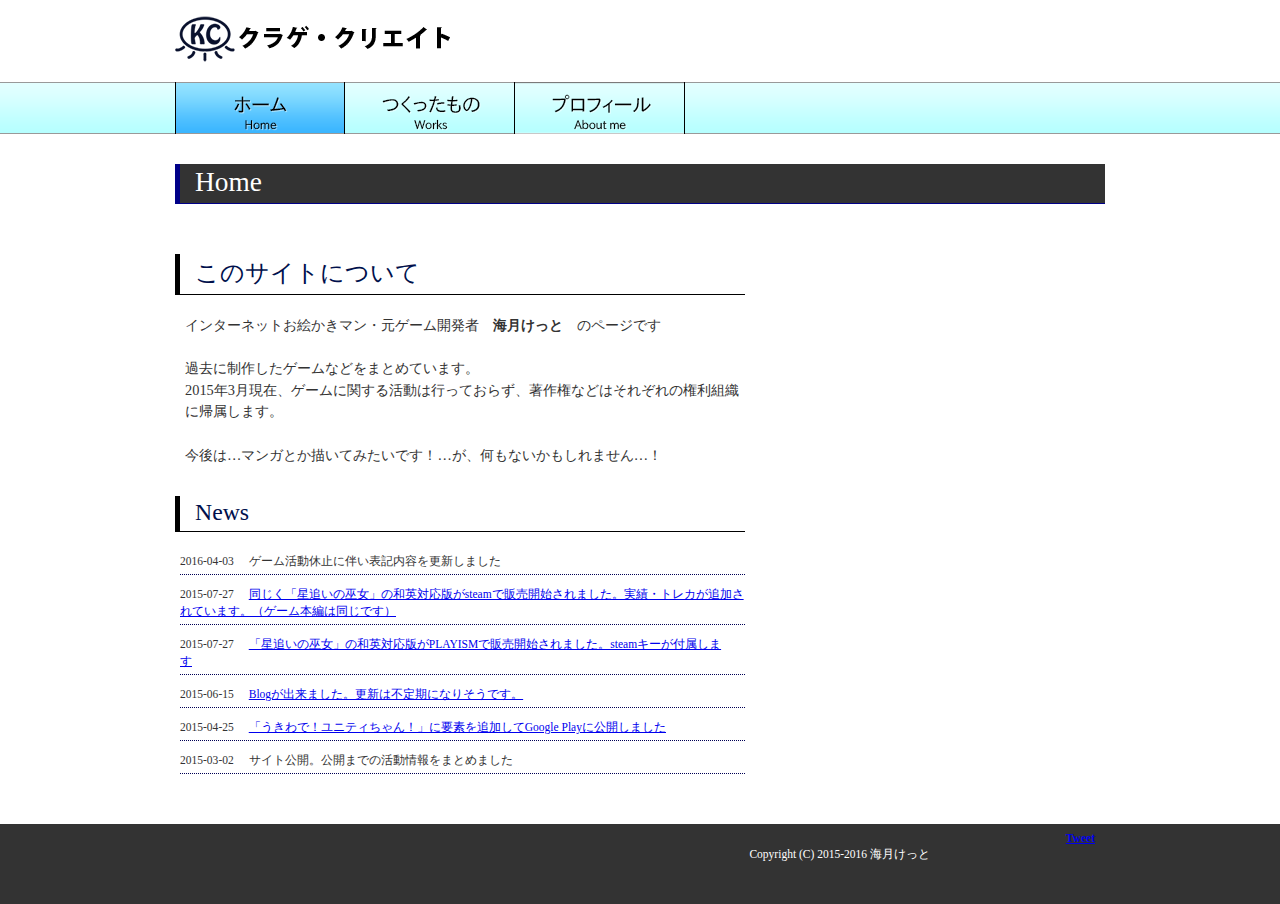
==== commit 52f4aa54: "リンクをだいたい直した" ====
--- a/index.html
+++ b/index.html
@@ -30,8 +30,8 @@
 <div id="g-nav">
 <ul>
 <li><a href="/"><img src="/img/home_on.png" alt="ホーム" /></a></li>
-<li><a href="/works"><img src="/img/works_d.png" alt="制作物" /></a></li>
-<li><a href="/about"><img src="/img/about_d.png" alt="プロフィール" /></a></li>
+<li><a href="/works_game.html"><img src="/img/works_d.png" alt="制作物" /></a></li>
+<li><a href="/about.html"><img src="/img/about_d.png" alt="プロフィール" /></a></li>
 </ul>
 </div>
 		</div>
@@ -90,9 +90,7 @@
 window.twttr=(function(d,s,id){var js,fjs=d.getElementsByTagName(s)[0],t=window.twttr||{};if(d.getElementById(id))return;js=d.createElement(s);js.id=id;js.src="https://platform.twitter.com/widgets.js";fjs.parentNode.insertBefore(js,fjs);t._e=[];t.ready=function(f){t._e.push(f);};return t;}(document,"script","twitter-wjs"));
 </script>
 
-<a href="/feed.rss" class="righter"><img src="/img/rss_icon_d.png" alt="RSS feed" width="20px" height="20px" /></a><div class="lefter">
-
-counter <span id="total">23834</span></div>
+</div>
 
 </div>
 <div class="clear"></div>
